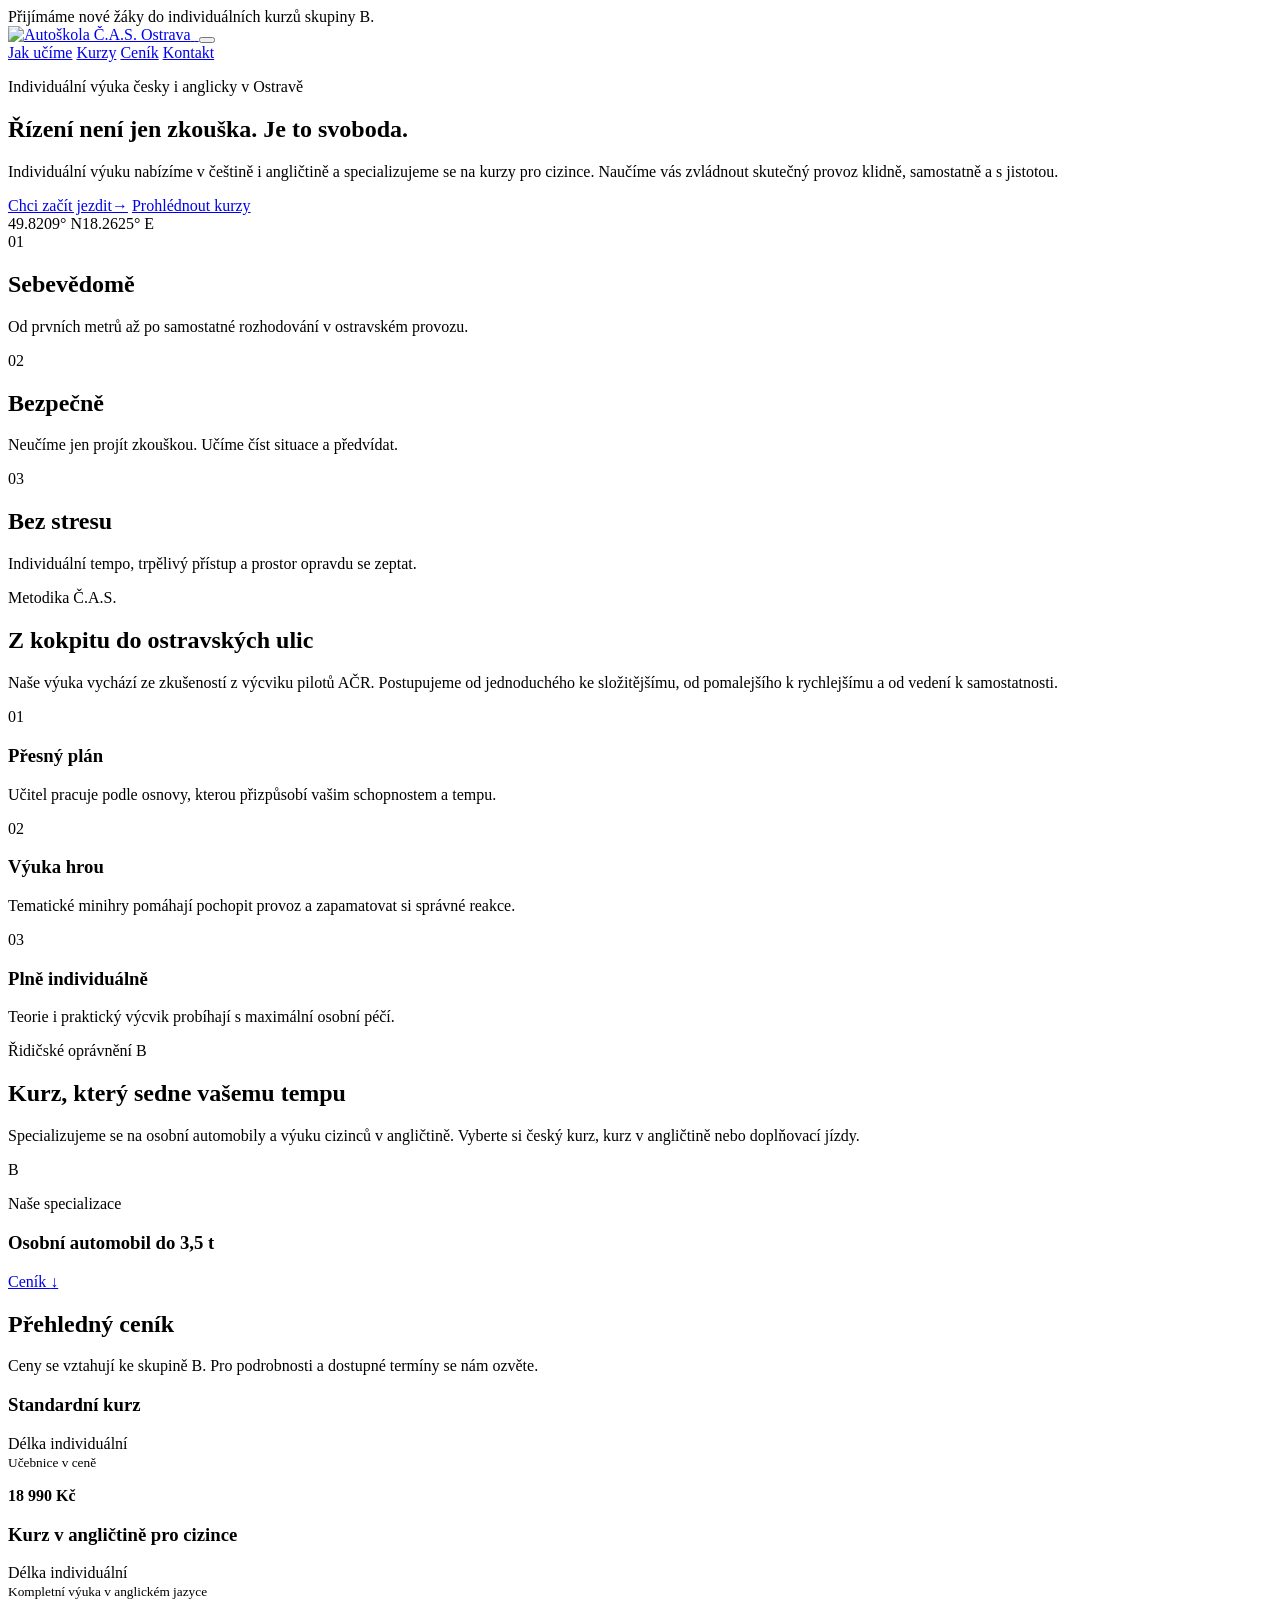
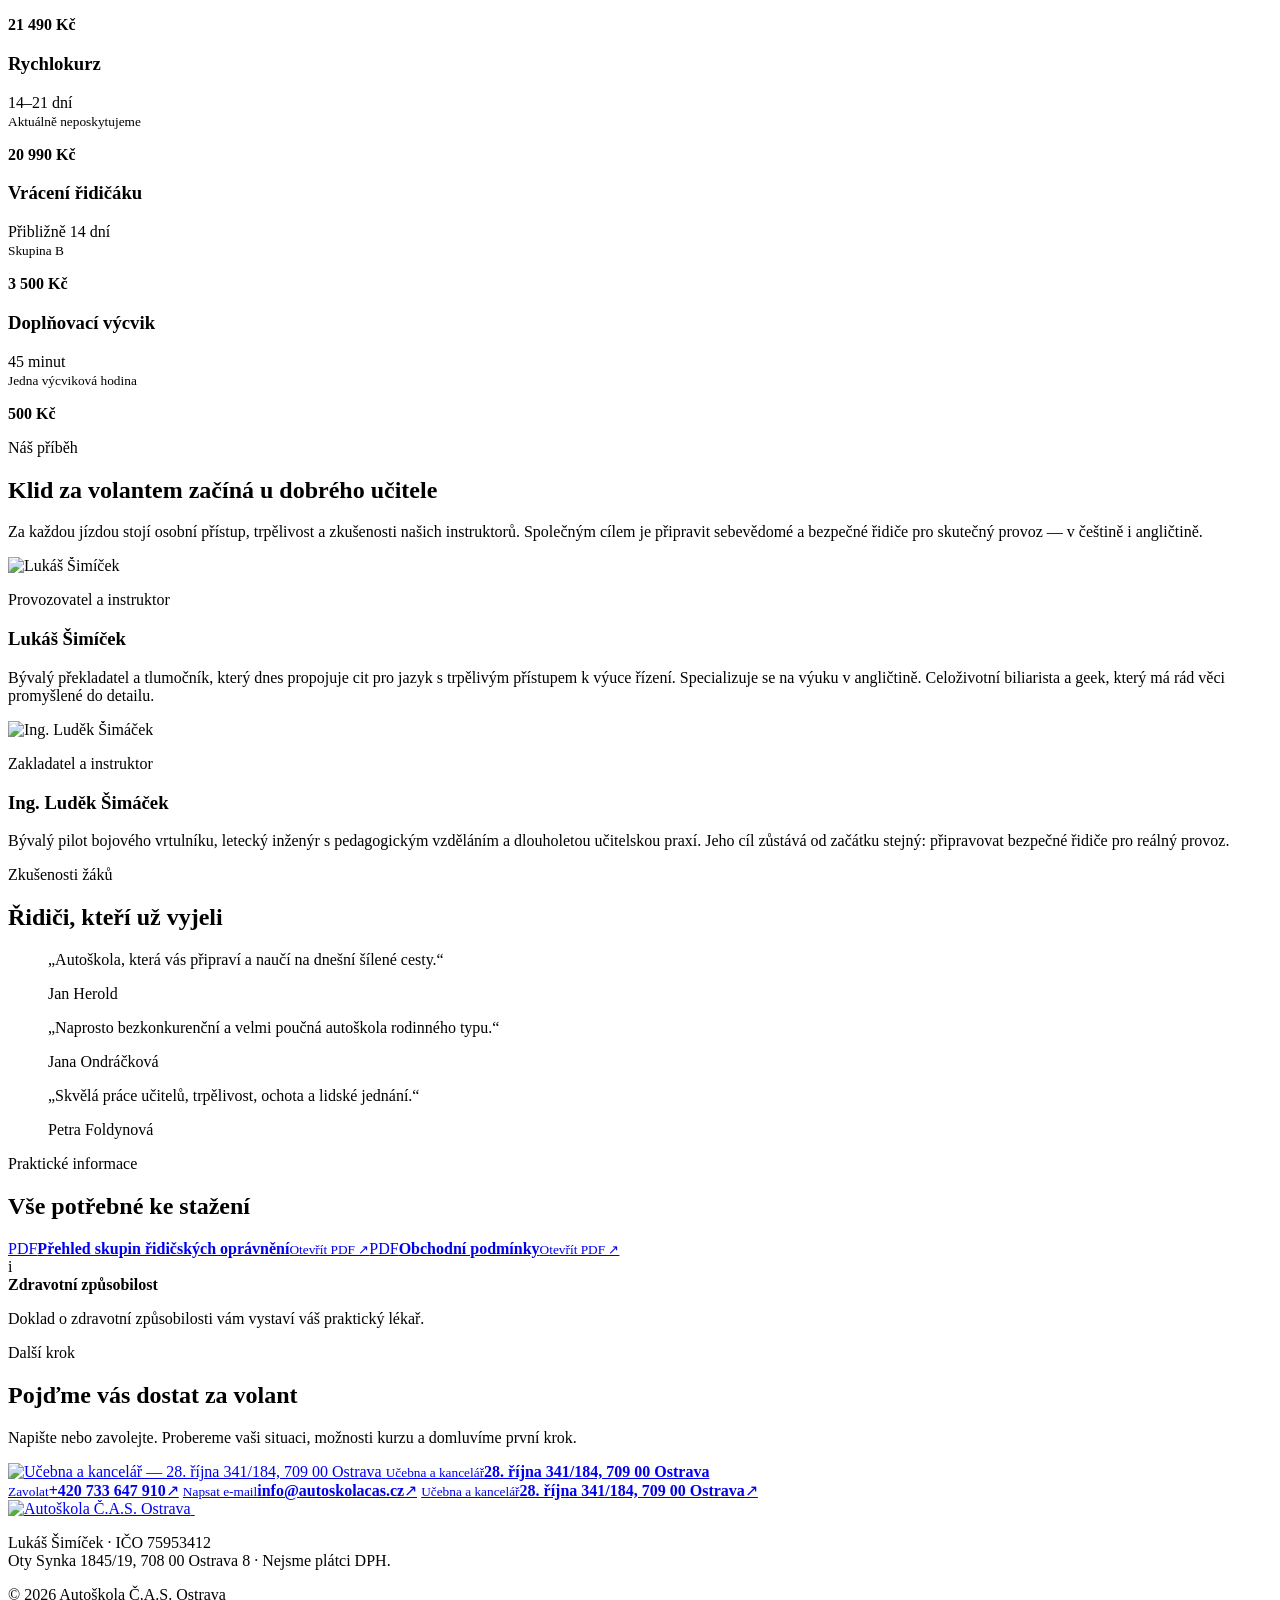
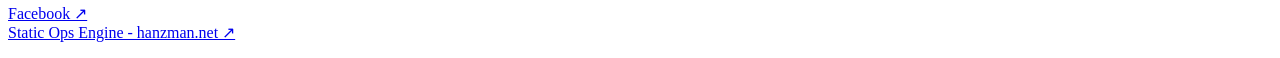
==== index.html @ 42d85a4b "Publish preview from 5a7bb87" ====
<!DOCTYPE html><html lang="cs"> <head><meta charset="UTF-8"><meta name="viewport" content="width=device-width"><meta name="theme-color" content="#101b2d"><meta name="description" content="Autoškola Č.A.S. v Ostravě nabízí individuální kurzy skupiny B v češtině i angličtině a specializuje se na výuku cizinců."><link rel="canonical" href="https://www.autoskolacas.cz/"><link rel="alternate" hreflang="cs" href="https://www.autoskolacas.cz/"><link rel="alternate" hreflang="en" href="https://www.autoskolacas.cz/en/"><link rel="alternate" hreflang="x-default" href="https://www.autoskolacas.cz/"><link rel="icon" href="/autoskolacas-preview/images/autoskola-cas-logo-puvodni.png"><meta property="og:type" content="website"><meta property="og:title" content="Autoškola Ostrava | Kurzy česky i anglicky | Č.A.S."><meta property="og:description" content="Autoškola Č.A.S. v Ostravě nabízí individuální kurzy skupiny B v češtině i angličtině a specializuje se na výuku cizinců."><meta property="og:url" content="https://www.autoskolacas.cz/"><meta property="og:image" content="https://www.autoskolacas.cz/images/autoskola-cas-vyuka-rizeni-ostrava.jpg"><meta property="og:locale" content="cs_CZ"><meta name="twitter:card" content="summary_large_image"><script type="application/ld+json">{"@context":"https://schema.org","@type":"DrivingSchool","name":"Autoškola Č.A.S.","url":"https://www.autoskolacas.cz/","telephone":"+420 733 647 910","email":"info@autoskolacas.cz","address":{"@type":"PostalAddress","streetAddress":"28. října 341/184","postalCode":"709 00","addressLocality":"Ostrava","addressCountry":"CZ"},"areaServed":"Ostrava","availableLanguage":["Czech","English"],"description":"Autoškola Č.A.S. v Ostravě nabízí individuální kurzy skupiny B v češtině i angličtině a specializuje se na výuku cizinců."}</script><title>Autoškola Ostrava | Kurzy česky i anglicky | Č.A.S.</title><link rel="stylesheet" href="/autoskolacas-preview/_astro/index.oyzXHUxp.css"></head> <body> <div class="announcement"><span class="pulse"></span>Přijímáme nové žáky do individuálních kurzů skupiny B.</div><header class="site-header"> <a class="brand" href="/autoskolacas-preview/" aria-label="Autoškola Č.A.S. Ostrava"> <span class="brand-art"> <img class="logo-white" src="/autoskolacas-preview/images/autoskola-cas-logo.png" alt="Autoškola Č.A.S. Ostrava"> <img class="logo-color" src="/autoskolacas-preview/images/autoskola-cas-logo.png" alt="" aria-hidden="true"> </span> </a> <button class="menu-toggle" data-menu-toggle aria-expanded="false" aria-label="Menu"><span></span><span></span></button> <nav data-nav> <a href="#metodika">Jak učíme</a> <a href="#kurzy">Kurzy</a> <a href="#cenik">Ceník</a> <a href="#kontakt">Kontakt</a> <a class="lang-switch" href="/autoskolacas-preview/en/" lang="en" aria-label="Switch to English" title="Switch to English"> <img src="/autoskolacas-preview/images/jazyk-anglictina.png" alt="" aria-hidden="true"> </a> </nav> </header> <main> <section class="hero" id="uvod" style="--hero-image: url('/autoskolacas-preview/images/autoskola-cas-vyuka-rizeni-ostrava.jpg')"> <div class="hero-photo" role="img" aria-label="Pohled z místa řidiče"></div> <div class="hero-grid"> <div class="hero-copy"> <p class="eyebrow">Individuální výuka česky i anglicky v Ostravě</p> <h1>Řízení není jen zkouška. Je to svoboda.</h1> <p class="hero-lead">Individuální výuku nabízíme v češtině i angličtině a specializujeme se na kurzy pro cizince. Naučíme vás zvládnout skutečný provoz klidně, samostatně a s jistotou.</p> <div class="button-row"> <a class="button button-primary" href="#kontakt">Chci začít jezdit<span>→</span></a> <a class="button button-ghost" href="#kurzy">Prohlédnout kurzy</a> </div> </div> <div class="hero-side" aria-hidden="true"><span>49.8209° N</span><span>18.2625° E</span></div> </div> </section> <section class="promise section-shell" aria-label="O nás"> <article class="promise-card"> <span class="card-number">01</span> <h2>Sebevědomě</h2> <p>Od prvních metrů až po samostatné rozhodování v ostravském provozu.</p> </article><article class="promise-card"> <span class="card-number">02</span> <h2>Bezpečně</h2> <p>Neučíme jen projít zkouškou. Učíme číst situace a předvídat.</p> </article><article class="promise-card"> <span class="card-number">03</span> <h2>Bez stresu</h2> <p>Individuální tempo, trpělivý přístup a prostor opravdu se zeptat.</p> </article> </section> <section class="method dark-section" id="metodika"> <div class="section-shell split"> <div class="section-intro"> <p class="eyebrow red">Metodika Č.A.S.</p> <h2>Z kokpitu do ostravských ulic</h2> <p>Naše výuka vychází ze zkušeností z výcviku pilotů AČR. Postupujeme od jednoduchého ke složitějšímu, od pomalejšího k rychlejšímu a od vedení k samostatnosti.</p> </div> <div class="method-list"> <article><span>01</span><div><h3>Přesný plán</h3><p>Učitel pracuje podle osnovy, kterou přizpůsobí vašim schopnostem a tempu.</p></div></article><article><span>02</span><div><h3>Výuka hrou</h3><p>Tematické minihry pomáhají pochopit provoz a zapamatovat si správné reakce.</p></div></article><article><span>03</span><div><h3>Plně individuálně</h3><p>Teorie i praktický výcvik probíhají s maximální osobní péčí.</p></div></article> </div> </div> </section> <section class="courses section-shell" id="kurzy"> <div class="section-heading"> <p class="eyebrow red">Řidičské oprávnění B</p> <h2>Kurz, který sedne vašemu tempu</h2> <p>Specializujeme se na osobní automobily a výuku cizinců v angličtině. Vyberte si český kurz, kurz v angličtině nebo doplňovací jízdy.</p> </div> <div class="course-feature"> <div> <span class="licence-mark">B</span> <div><p class="micro">Naše specializace</p><h3>Osobní automobil do 3,5 t</h3></div> </div> <a href="#cenik">Ceník <span>↓</span></a> </div> </section> <section class="pricing" id="cenik"> <div class="section-shell"> <div class="pricing-head"><h2>Přehledný ceník</h2><p>Ceny se vztahují ke skupině B. Pro podrobnosti a dostupné termíny se nám ozvěte.</p></div> <div class="price-list"> <article class="price-row featured"> <div><span class="status-dot"></span><h3>Standardní kurz</h3></div> <p>Délka individuální<br><small>Učebnice v ceně</small></p> <strong>18 990 Kč</strong> </article><article class="price-row"> <div><span class="status-dot"></span><h3>Kurz v angličtině pro cizince</h3></div> <p>Délka individuální<br><small>Kompletní výuka v anglickém jazyce</small></p> <strong>21 490 Kč</strong> </article><article class="price-row unavailable"> <div><span class="status-dot"></span><h3>Rychlokurz</h3></div> <p>14–21 dní<br><small>Aktuálně neposkytujeme</small></p> <strong>20 990 Kč</strong> </article><article class="price-row"> <div><span class="status-dot"></span><h3>Vrácení řidičáku</h3></div> <p>Přibližně 14 dní<br><small>Skupina B</small></p> <strong>3 500 Kč</strong> </article><article class="price-row"> <div><span class="status-dot"></span><h3>Doplňovací výcvik</h3></div> <p>45 minut<br><small>Jedna výcviková hodina</small></p> <strong>500 Kč</strong> </article> </div> </div> </section> <section class="story dark-section"> <div class="section-shell story-intro"> <p class="eyebrow red">Náš příběh</p><h2>Klid za volantem začíná u dobrého učitele</h2><p>Za každou jízdou stojí osobní přístup, trpělivost a zkušenosti našich instruktorů. Společným cílem je připravit sebevědomé a bezpečné řidiče pro skutečný provoz — v češtině i angličtině.</p> </div> <div class="section-shell team-grid"> <article class="team-card"> <div class="team-photo"><img src="/autoskolacas-preview/images/portret-instruktora-upraveny.png" alt="Lukáš Šimíček" loading="lazy"></div> <div><p class="micro">Provozovatel a instruktor</p><h3>Lukáš Šimíček</h3><p>Bývalý překladatel a tlumočník, který dnes propojuje cit pro jazyk s trpělivým přístupem k výuce řízení. Specializuje se na výuku v angličtině. Celoživotní biliarista a geek, který má rád věci promyšlené do detailu.</p></div> </article><article class="team-card"> <div class="team-photo"><img src="/autoskolacas-preview/images/ludek-simacek-instruktor-autoskoly.jpg" alt="Ing. Luděk Šimáček" loading="lazy"></div> <div><p class="micro">Zakladatel a instruktor</p><h3>Ing. Luděk Šimáček</h3><p>Bývalý pilot bojového vrtulníku, letecký inženýr s pedagogickým vzděláním a dlouholetou učitelskou praxí. Jeho cíl zůstává od začátku stejný: připravovat bezpečné řidiče pro reálný provoz.</p></div> </article> </div> </section> <section class="reviews section-shell" data-carousel> <div class="reviews-header"> <div class="section-heading"><p class="eyebrow red">Zkušenosti žáků</p><h2>Řidiči, kteří už vyjeli</h2></div> <div class="carousel-controls" data-carousel-controls> <button type="button" data-carousel-previous aria-label="Předchozí reference">←</button> <button type="button" data-carousel-next aria-label="Další reference">→</button> </div> </div> <div class="review-grid" data-carousel-track> <blockquote><p>„Autoškola, která vás připraví a naučí na dnešní šílené cesty.“</p><footer><span></span>Jan Herold</footer></blockquote><blockquote><p>„Naprosto bezkonkurenční a velmi poučná autoškola rodinného typu.“</p><footer><span></span>Jana Ondráčková</footer></blockquote><blockquote><p>„Skvělá práce učitelů, trpělivost, ochota a lidské jednání.“</p><footer><span></span>Petra Foldynová</footer></blockquote> </div> </section> <section class="downloads section-shell" id="ke-stazeni"> <div><p class="eyebrow red">Praktické informace</p><h2>Vše potřebné ke stažení</h2></div> <div class="download-list"> <a href="/autoskolacas-preview/downloads/prehled-skupin-ridicskych-opravneni.pdf" target="_blank"><span class="pdf">PDF</span><strong>Přehled skupin řidičských oprávnění</strong><small>Otevřít PDF ↗</small></a><a href="/autoskolacas-preview/downloads/obchodni-podminky.pdf" target="_blank"><span class="pdf">PDF</span><strong>Obchodní podmínky</strong><small>Otevřít PDF ↗</small></a> <div class="download-info"><span class="info-mark">i</span><div><strong>Zdravotní způsobilost</strong><p>Doklad o zdravotní způsobilosti vám vystaví váš praktický lékař.</p></div></div> </div> </section> <section class="contact dark-section" id="kontakt"> <div class="section-shell contact-grid"> <div class="contact-intro"> <p class="eyebrow red">Další krok</p><h2>Pojďme vás dostat za volant</h2><p>Napište nebo zavolejte. Probereme vaši situaci, možnosti kurzu a domluvíme první krok.</p> <a class="location-photo" href="https://www.google.com/maps/search/?api=1&query=28.%20%C5%99%C3%ADjna%20341%2F184%2C%20Ostrava" target="_blank"> <img src="/autoskolacas-preview/images/autoskola-cas-ucebna-ostrava.png" alt="Učebna a kancelář — 28. října 341/184, 709 00 Ostrava" loading="lazy"> <span><small>Učebna a kancelář</small><strong>28. října 341/184, 709 00 Ostrava</strong></span> </a> </div> <div class="contact-actions"> <a href="tel:+420733647910"><small>Zavolat</small><strong>+420 733 647 910</strong><span>↗</span></a> <a href="mailto:info@autoskolacas.cz"><small>Napsat e-mail</small><strong>info@autoskolacas.cz</strong><span>↗</span></a> <a href="https://www.google.com/maps/search/?api=1&query=28.%20%C5%99%C3%ADjna%20341%2F184%2C%20Ostrava" target="_blank"><small>Učebna a kancelář</small><strong>28. října 341/184, 709 00 Ostrava</strong><span>↗</span></a> </div> </div> </section> </main> <footer class="footer"> <div class="section-shell footer-grid"> <a class="brand brand-footer" href="/autoskolacas-preview/"> <span class="brand-art"> <img class="logo-white" src="/autoskolacas-preview/images/autoskola-cas-logo.png" alt="Autoškola Č.A.S. Ostrava"> <img class="logo-color" src="/autoskolacas-preview/images/autoskola-cas-logo.png" alt="" aria-hidden="true"> </span> </a> <p>Lukáš Šimíček · IČO 75953412<br>Oty Synka 1845/19, 708 00 Ostrava 8 · Nejsme plátci DPH.</p> <p class="copyright">© 2026 Autoškola Č.A.S. Ostrava<br><a href="https://www.facebook.com/autoskolacas.cz/">Facebook ↗</a><br><a class="system-credit" href="https://hanzman.net" target="_blank" rel="author">Static Ops Engine - hanzman.net ↗</a></p> </div> </footer>  <script type="module">const s=document.querySelector("[data-menu-toggle]"),c=document.querySelector("[data-nav]"),g=document.querySelector(".site-header"),d=()=>g?.classList.toggle("is-compact",window.scrollY>40);d();window.addEventListener("scroll",d,{passive:!0});s?.addEventListener("click",()=>{const t=c?.classList.toggle("is-open")??!1;s.setAttribute("aria-expanded",String(t))});c?.querySelectorAll("a").forEach(t=>t.addEventListener("click",()=>{c.classList.remove("is-open"),s?.setAttribute("aria-expanded","false")}));document.querySelectorAll("[data-carousel]").forEach(t=>{const e=t.querySelector("[data-carousel-track]"),u=t.querySelector("[data-carousel-controls]"),l=t.querySelector("[data-carousel-previous]"),n=t.querySelector("[data-carousel-next]"),r=()=>{if(!e)return;const o=e.scrollWidth>e.clientWidth+1;u?.toggleAttribute("hidden",!o),l?.toggleAttribute("disabled",e.scrollLeft<=1),n?.toggleAttribute("disabled",e.scrollLeft+e.clientWidth>=e.scrollWidth-1)},a=o=>{const i=e?.firstElementChild;!e||!i||e.scrollBy({left:o*(i.getBoundingClientRect().width+18),behavior:"smooth"})};l?.addEventListener("click",()=>a(-1)),n?.addEventListener("click",()=>a(1)),e?.addEventListener("scroll",r,{passive:!0}),window.addEventListener("resize",r,{passive:!0}),r()});</script> </body> </html>
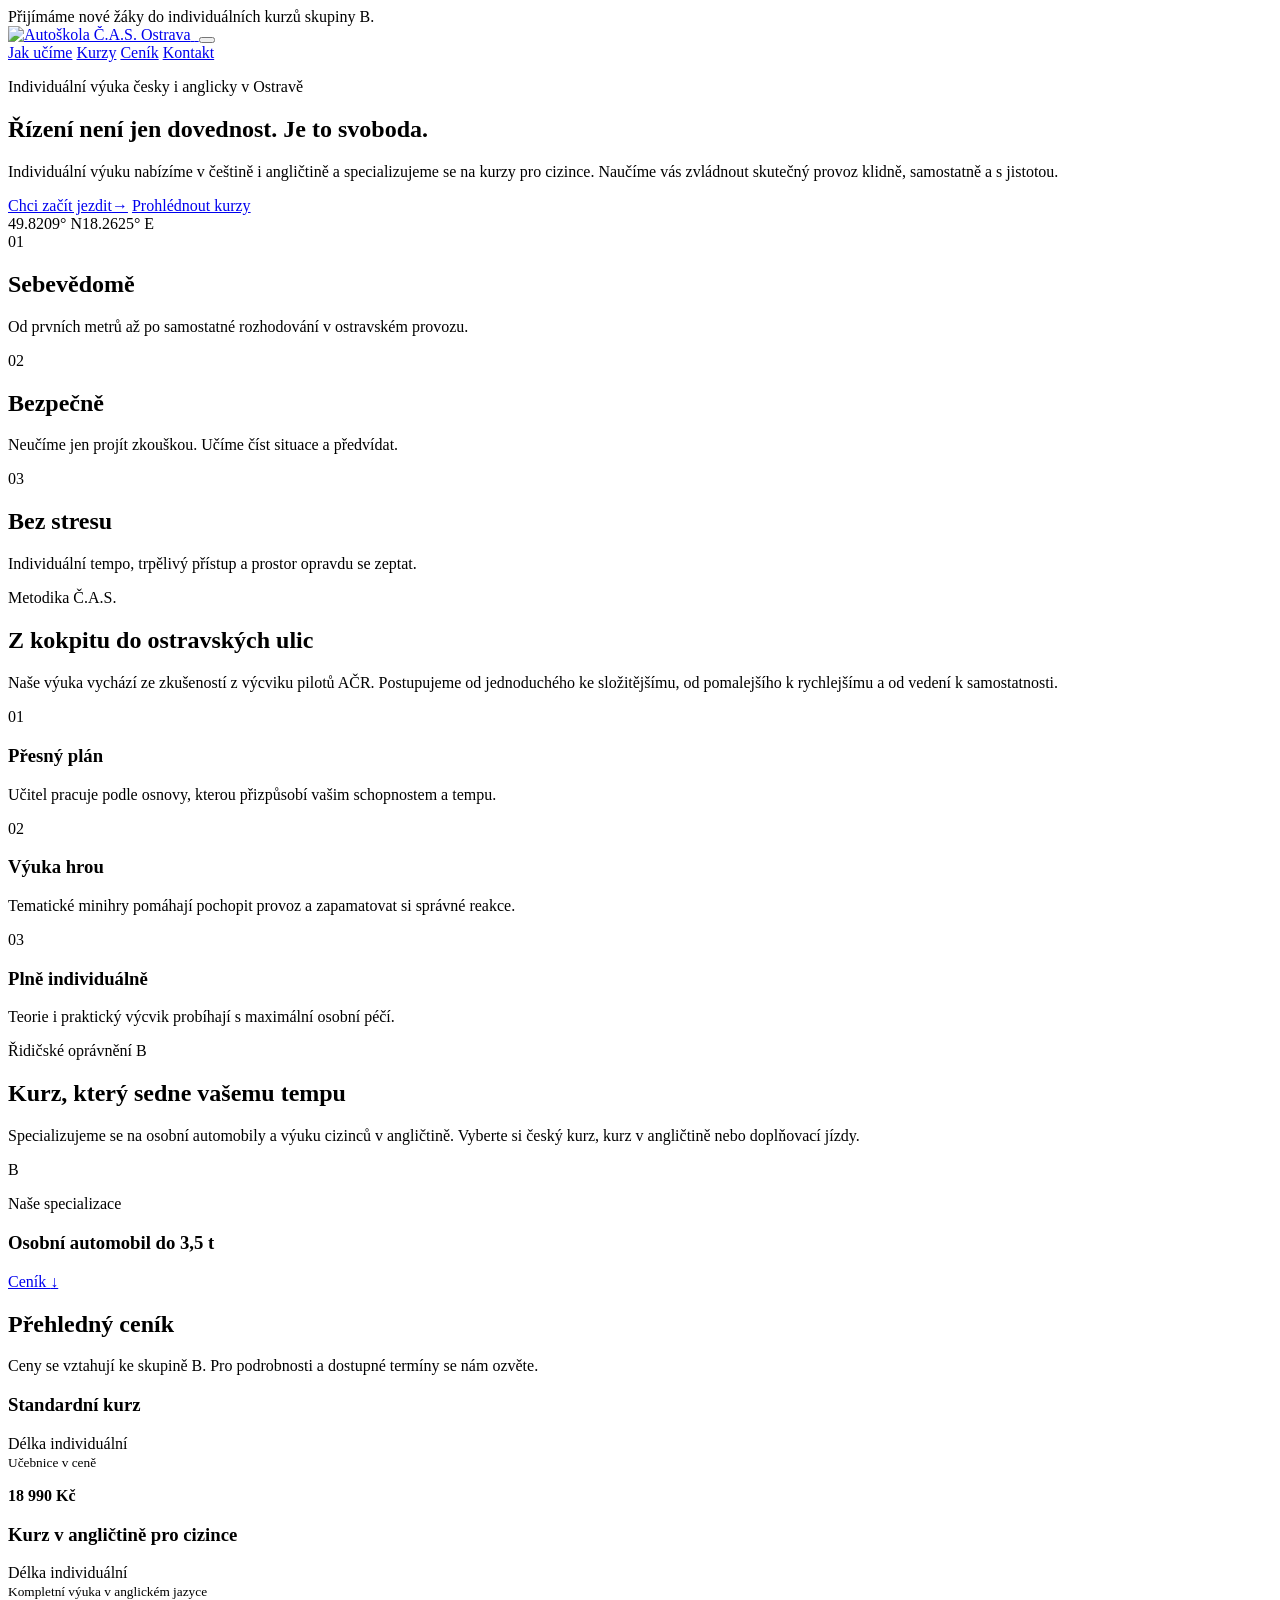
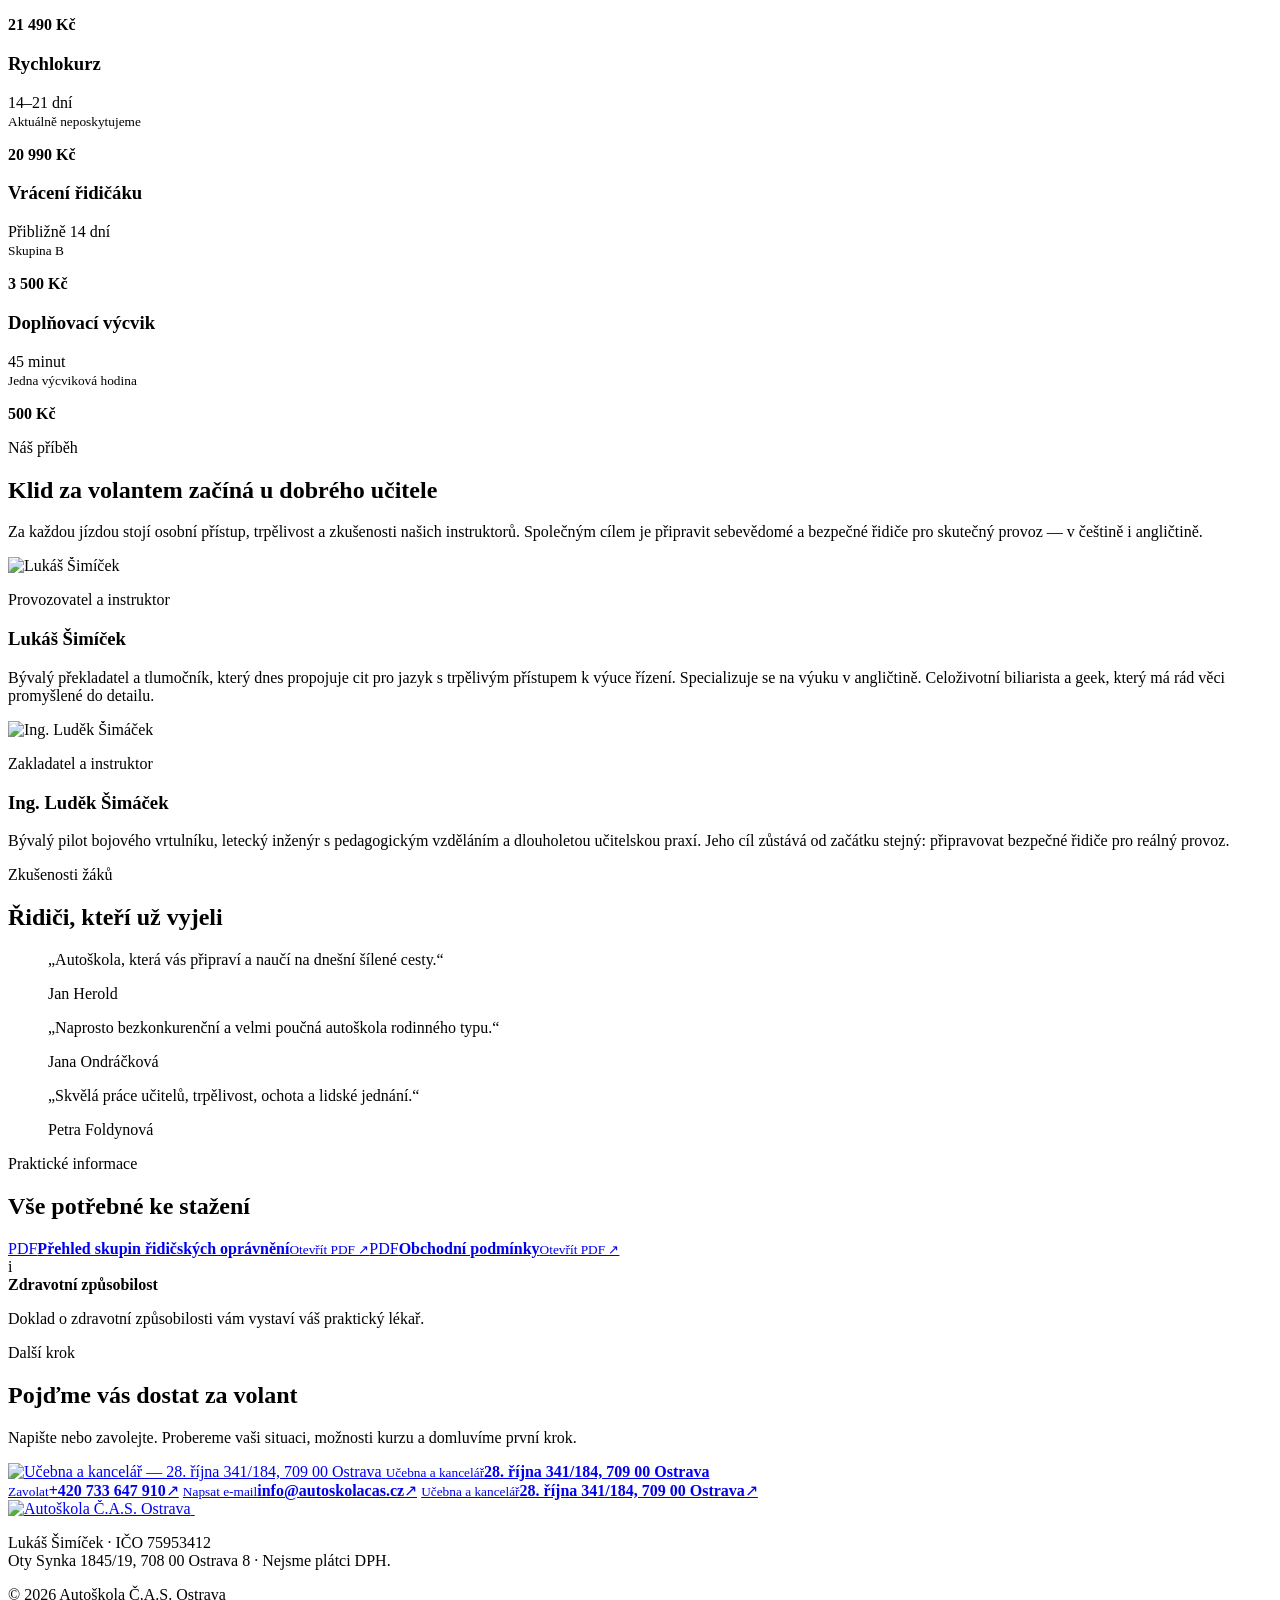
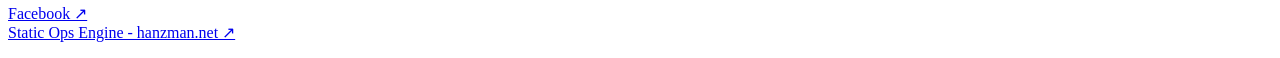
==== commit 16b807a1: "Publish preview from 783e7dc" ====
--- a/index.html
+++ b/index.html
@@ -1 +1 @@
-<!DOCTYPE html><html lang="cs"> <head><meta charset="UTF-8"><meta name="viewport" content="width=device-width"><meta name="theme-color" content="#101b2d"><meta name="description" content="Autoškola Č.A.S. v Ostravě nabízí individuální kurzy skupiny B v češtině i angličtině a specializuje se na výuku cizinců."><link rel="canonical" href="https://www.autoskolacas.cz/"><link rel="alternate" hreflang="cs" href="https://www.autoskolacas.cz/"><link rel="alternate" hreflang="en" href="https://www.autoskolacas.cz/en/"><link rel="alternate" hreflang="x-default" href="https://www.autoskolacas.cz/"><link rel="icon" href="/autoskolacas-preview/images/autoskola-cas-logo-puvodni.png"><meta property="og:type" content="website"><meta property="og:title" content="Autoškola Ostrava | Kurzy česky i anglicky | Č.A.S."><meta property="og:description" content="Autoškola Č.A.S. v Ostravě nabízí individuální kurzy skupiny B v češtině i angličtině a specializuje se na výuku cizinců."><meta property="og:url" content="https://www.autoskolacas.cz/"><meta property="og:image" content="https://www.autoskolacas.cz/images/autoskola-cas-vyuka-rizeni-ostrava.jpg"><meta property="og:locale" content="cs_CZ"><meta name="twitter:card" content="summary_large_image"><script type="application/ld+json">{"@context":"https://schema.org","@type":"DrivingSchool","name":"Autoškola Č.A.S.","url":"https://www.autoskolacas.cz/","telephone":"+420 733 647 910","email":"info@autoskolacas.cz","address":{"@type":"PostalAddress","streetAddress":"28. října 341/184","postalCode":"709 00","addressLocality":"Ostrava","addressCountry":"CZ"},"areaServed":"Ostrava","availableLanguage":["Czech","English"],"description":"Autoškola Č.A.S. v Ostravě nabízí individuální kurzy skupiny B v češtině i angličtině a specializuje se na výuku cizinců."}</script><title>Autoškola Ostrava | Kurzy česky i anglicky | Č.A.S.</title><link rel="stylesheet" href="/autoskolacas-preview/_astro/index.oyzXHUxp.css"></head> <body> <div class="announcement"><span class="pulse"></span>Přijímáme nové žáky do individuálních kurzů skupiny B.</div><header class="site-header"> <a class="brand" href="/autoskolacas-preview/" aria-label="Autoškola Č.A.S. Ostrava"> <span class="brand-art"> <img class="logo-white" src="/autoskolacas-preview/images/autoskola-cas-logo.png" alt="Autoškola Č.A.S. Ostrava"> <img class="logo-color" src="/autoskolacas-preview/images/autoskola-cas-logo.png" alt="" aria-hidden="true"> </span> </a> <button class="menu-toggle" data-menu-toggle aria-expanded="false" aria-label="Menu"><span></span><span></span></button> <nav data-nav> <a href="#metodika">Jak učíme</a> <a href="#kurzy">Kurzy</a> <a href="#cenik">Ceník</a> <a href="#kontakt">Kontakt</a> <a class="lang-switch" href="/autoskolacas-preview/en/" lang="en" aria-label="Switch to English" title="Switch to English"> <img src="/autoskolacas-preview/images/jazyk-anglictina.png" alt="" aria-hidden="true"> </a> </nav> </header> <main> <section class="hero" id="uvod" style="--hero-image: url('/autoskolacas-preview/images/autoskola-cas-vyuka-rizeni-ostrava.jpg')"> <div class="hero-photo" role="img" aria-label="Pohled z místa řidiče"></div> <div class="hero-grid"> <div class="hero-copy"> <p class="eyebrow">Individuální výuka česky i anglicky v Ostravě</p> <h1>Řízení není jen zkouška. Je to svoboda.</h1> <p class="hero-lead">Individuální výuku nabízíme v češtině i angličtině a specializujeme se na kurzy pro cizince. Naučíme vás zvládnout skutečný provoz klidně, samostatně a s jistotou.</p> <div class="button-row"> <a class="button button-primary" href="#kontakt">Chci začít jezdit<span>→</span></a> <a class="button button-ghost" href="#kurzy">Prohlédnout kurzy</a> </div> </div> <div class="hero-side" aria-hidden="true"><span>49.8209° N</span><span>18.2625° E</span></div> </div> </section> <section class="promise section-shell" aria-label="O nás"> <article class="promise-card"> <span class="card-number">01</span> <h2>Sebevědomě</h2> <p>Od prvních metrů až po samostatné rozhodování v ostravském provozu.</p> </article><article class="promise-card"> <span class="card-number">02</span> <h2>Bezpečně</h2> <p>Neučíme jen projít zkouškou. Učíme číst situace a předvídat.</p> </article><article class="promise-card"> <span class="card-number">03</span> <h2>Bez stresu</h2> <p>Individuální tempo, trpělivý přístup a prostor opravdu se zeptat.</p> </article> </section> <section class="method dark-section" id="metodika"> <div class="section-shell split"> <div class="section-intro"> <p class="eyebrow red">Metodika Č.A.S.</p> <h2>Z kokpitu do ostravských ulic</h2> <p>Naše výuka vychází ze zkušeností z výcviku pilotů AČR. Postupujeme od jednoduchého ke složitějšímu, od pomalejšího k rychlejšímu a od vedení k samostatnosti.</p> </div> <div class="method-list"> <article><span>01</span><div><h3>Přesný plán</h3><p>Učitel pracuje podle osnovy, kterou přizpůsobí vašim schopnostem a tempu.</p></div></article><article><span>02</span><div><h3>Výuka hrou</h3><p>Tematické minihry pomáhají pochopit provoz a zapamatovat si správné reakce.</p></div></article><article><span>03</span><div><h3>Plně individuálně</h3><p>Teorie i praktický výcvik probíhají s maximální osobní péčí.</p></div></article> </div> </div> </section> <section class="courses section-shell" id="kurzy"> <div class="section-heading"> <p class="eyebrow red">Řidičské oprávnění B</p> <h2>Kurz, který sedne vašemu tempu</h2> <p>Specializujeme se na osobní automobily a výuku cizinců v angličtině. Vyberte si český kurz, kurz v angličtině nebo doplňovací jízdy.</p> </div> <div class="course-feature"> <div> <span class="licence-mark">B</span> <div><p class="micro">Naše specializace</p><h3>Osobní automobil do 3,5 t</h3></div> </div> <a href="#cenik">Ceník <span>↓</span></a> </div> </section> <section class="pricing" id="cenik"> <div class="section-shell"> <div class="pricing-head"><h2>Přehledný ceník</h2><p>Ceny se vztahují ke skupině B. Pro podrobnosti a dostupné termíny se nám ozvěte.</p></div> <div class="price-list"> <article class="price-row featured"> <div><span class="status-dot"></span><h3>Standardní kurz</h3></div> <p>Délka individuální<br><small>Učebnice v ceně</small></p> <strong>18 990 Kč</strong> </article><article class="price-row"> <div><span class="status-dot"></span><h3>Kurz v angličtině pro cizince</h3></div> <p>Délka individuální<br><small>Kompletní výuka v anglickém jazyce</small></p> <strong>21 490 Kč</strong> </article><article class="price-row unavailable"> <div><span class="status-dot"></span><h3>Rychlokurz</h3></div> <p>14–21 dní<br><small>Aktuálně neposkytujeme</small></p> <strong>20 990 Kč</strong> </article><article class="price-row"> <div><span class="status-dot"></span><h3>Vrácení řidičáku</h3></div> <p>Přibližně 14 dní<br><small>Skupina B</small></p> <strong>3 500 Kč</strong> </article><article class="price-row"> <div><span class="status-dot"></span><h3>Doplňovací výcvik</h3></div> <p>45 minut<br><small>Jedna výcviková hodina</small></p> <strong>500 Kč</strong> </article> </div> </div> </section> <section class="story dark-section"> <div class="section-shell story-intro"> <p class="eyebrow red">Náš příběh</p><h2>Klid za volantem začíná u dobrého učitele</h2><p>Za každou jízdou stojí osobní přístup, trpělivost a zkušenosti našich instruktorů. Společným cílem je připravit sebevědomé a bezpečné řidiče pro skutečný provoz — v češtině i angličtině.</p> </div> <div class="section-shell team-grid"> <article class="team-card"> <div class="team-photo"><img src="/autoskolacas-preview/images/portret-instruktora-upraveny.png" alt="Lukáš Šimíček" loading="lazy"></div> <div><p class="micro">Provozovatel a instruktor</p><h3>Lukáš Šimíček</h3><p>Bývalý překladatel a tlumočník, který dnes propojuje cit pro jazyk s trpělivým přístupem k výuce řízení. Specializuje se na výuku v angličtině. Celoživotní biliarista a geek, který má rád věci promyšlené do detailu.</p></div> </article><article class="team-card"> <div class="team-photo"><img src="/autoskolacas-preview/images/ludek-simacek-instruktor-autoskoly.jpg" alt="Ing. Luděk Šimáček" loading="lazy"></div> <div><p class="micro">Zakladatel a instruktor</p><h3>Ing. Luděk Šimáček</h3><p>Bývalý pilot bojového vrtulníku, letecký inženýr s pedagogickým vzděláním a dlouholetou učitelskou praxí. Jeho cíl zůstává od začátku stejný: připravovat bezpečné řidiče pro reálný provoz.</p></div> </article> </div> </section> <section class="reviews section-shell" data-carousel> <div class="reviews-header"> <div class="section-heading"><p class="eyebrow red">Zkušenosti žáků</p><h2>Řidiči, kteří už vyjeli</h2></div> <div class="carousel-controls" data-carousel-controls> <button type="button" data-carousel-previous aria-label="Předchozí reference">←</button> <button type="button" data-carousel-next aria-label="Další reference">→</button> </div> </div> <div class="review-grid" data-carousel-track> <blockquote><p>„Autoškola, která vás připraví a naučí na dnešní šílené cesty.“</p><footer><span></span>Jan Herold</footer></blockquote><blockquote><p>„Naprosto bezkonkurenční a velmi poučná autoškola rodinného typu.“</p><footer><span></span>Jana Ondráčková</footer></blockquote><blockquote><p>„Skvělá práce učitelů, trpělivost, ochota a lidské jednání.“</p><footer><span></span>Petra Foldynová</footer></blockquote> </div> </section> <section class="downloads section-shell" id="ke-stazeni"> <div><p class="eyebrow red">Praktické informace</p><h2>Vše potřebné ke stažení</h2></div> <div class="download-list"> <a href="/autoskolacas-preview/downloads/prehled-skupin-ridicskych-opravneni.pdf" target="_blank"><span class="pdf">PDF</span><strong>Přehled skupin řidičských oprávnění</strong><small>Otevřít PDF ↗</small></a><a href="/autoskolacas-preview/downloads/obchodni-podminky.pdf" target="_blank"><span class="pdf">PDF</span><strong>Obchodní podmínky</strong><small>Otevřít PDF ↗</small></a> <div class="download-info"><span class="info-mark">i</span><div><strong>Zdravotní způsobilost</strong><p>Doklad o zdravotní způsobilosti vám vystaví váš praktický lékař.</p></div></div> </div> </section> <section class="contact dark-section" id="kontakt"> <div class="section-shell contact-grid"> <div class="contact-intro"> <p class="eyebrow red">Další krok</p><h2>Pojďme vás dostat za volant</h2><p>Napište nebo zavolejte. Probereme vaši situaci, možnosti kurzu a domluvíme první krok.</p> <a class="location-photo" href="https://www.google.com/maps/search/?api=1&query=28.%20%C5%99%C3%ADjna%20341%2F184%2C%20Ostrava" target="_blank"> <img src="/autoskolacas-preview/images/autoskola-cas-ucebna-ostrava.png" alt="Učebna a kancelář — 28. října 341/184, 709 00 Ostrava" loading="lazy"> <span><small>Učebna a kancelář</small><strong>28. října 341/184, 709 00 Ostrava</strong></span> </a> </div> <div class="contact-actions"> <a href="tel:+420733647910"><small>Zavolat</small><strong>+420 733 647 910</strong><span>↗</span></a> <a href="mailto:info@autoskolacas.cz"><small>Napsat e-mail</small><strong>info@autoskolacas.cz</strong><span>↗</span></a> <a href="https://www.google.com/maps/search/?api=1&query=28.%20%C5%99%C3%ADjna%20341%2F184%2C%20Ostrava" target="_blank"><small>Učebna a kancelář</small><strong>28. října 341/184, 709 00 Ostrava</strong><span>↗</span></a> </div> </div> </section> </main> <footer class="footer"> <div class="section-shell footer-grid"> <a class="brand brand-footer" href="/autoskolacas-preview/"> <span class="brand-art"> <img class="logo-white" src="/autoskolacas-preview/images/autoskola-cas-logo.png" alt="Autoškola Č.A.S. Ostrava"> <img class="logo-color" src="/autoskolacas-preview/images/autoskola-cas-logo.png" alt="" aria-hidden="true"> </span> </a> <p>Lukáš Šimíček · IČO 75953412<br>Oty Synka 1845/19, 708 00 Ostrava 8 · Nejsme plátci DPH.</p> <p class="copyright">© 2026 Autoškola Č.A.S. Ostrava<br><a href="https://www.facebook.com/autoskolacas.cz/">Facebook ↗</a><br><a class="system-credit" href="https://hanzman.net" target="_blank" rel="author">Static Ops Engine - hanzman.net ↗</a></p> </div> </footer>  <script type="module">const s=document.querySelector("[data-menu-toggle]"),c=document.querySelector("[data-nav]"),g=document.querySelector(".site-header"),d=()=>g?.classList.toggle("is-compact",window.scrollY>40);d();window.addEventListener("scroll",d,{passive:!0});s?.addEventListener("click",()=>{const t=c?.classList.toggle("is-open")??!1;s.setAttribute("aria-expanded",String(t))});c?.querySelectorAll("a").forEach(t=>t.addEventListener("click",()=>{c.classList.remove("is-open"),s?.setAttribute("aria-expanded","false")}));document.querySelectorAll("[data-carousel]").forEach(t=>{const e=t.querySelector("[data-carousel-track]"),u=t.querySelector("[data-carousel-controls]"),l=t.querySelector("[data-carousel-previous]"),n=t.querySelector("[data-carousel-next]"),r=()=>{if(!e)return;const o=e.scrollWidth>e.clientWidth+1;u?.toggleAttribute("hidden",!o),l?.toggleAttribute("disabled",e.scrollLeft<=1),n?.toggleAttribute("disabled",e.scrollLeft+e.clientWidth>=e.scrollWidth-1)},a=o=>{const i=e?.firstElementChild;!e||!i||e.scrollBy({left:o*(i.getBoundingClientRect().width+18),behavior:"smooth"})};l?.addEventListener("click",()=>a(-1)),n?.addEventListener("click",()=>a(1)),e?.addEventListener("scroll",r,{passive:!0}),window.addEventListener("resize",r,{passive:!0}),r()});</script> </body> </html>+<!DOCTYPE html><html lang="cs"> <head><meta charset="UTF-8"><meta name="viewport" content="width=device-width"><meta name="theme-color" content="#101b2d"><meta name="description" content="Autoškola Č.A.S. v Ostravě nabízí individuální kurzy skupiny B v češtině i angličtině a specializuje se na výuku cizinců."><link rel="canonical" href="https://www.autoskolacas.cz/"><link rel="alternate" hreflang="cs" href="https://www.autoskolacas.cz/"><link rel="alternate" hreflang="en" href="https://www.autoskolacas.cz/en/"><link rel="alternate" hreflang="x-default" href="https://www.autoskolacas.cz/"><link rel="icon" href="/autoskolacas-preview/images/autoskola-cas-logo-puvodni.png"><meta property="og:type" content="website"><meta property="og:title" content="Autoškola Ostrava | Kurzy česky i anglicky | Č.A.S."><meta property="og:description" content="Autoškola Č.A.S. v Ostravě nabízí individuální kurzy skupiny B v češtině i angličtině a specializuje se na výuku cizinců."><meta property="og:url" content="https://www.autoskolacas.cz/"><meta property="og:image" content="https://www.autoskolacas.cz/images/autoskola-cas-vyuka-rizeni-ostrava.jpg"><meta property="og:locale" content="cs_CZ"><meta name="twitter:card" content="summary_large_image"><script type="application/ld+json">{"@context":"https://schema.org","@type":"DrivingSchool","name":"Autoškola Č.A.S.","url":"https://www.autoskolacas.cz/","telephone":"+420 733 647 910","email":"info@autoskolacas.cz","address":{"@type":"PostalAddress","streetAddress":"28. října 341/184","postalCode":"709 00","addressLocality":"Ostrava","addressCountry":"CZ"},"areaServed":"Ostrava","availableLanguage":["Czech","English"],"description":"Autoškola Č.A.S. v Ostravě nabízí individuální kurzy skupiny B v češtině i angličtině a specializuje se na výuku cizinců."}</script><title>Autoškola Ostrava | Kurzy česky i anglicky | Č.A.S.</title><link rel="stylesheet" href="/autoskolacas-preview/_astro/index.BoC2Oayv.css"></head> <body> <div class="announcement"><span class="pulse"></span>Přijímáme nové žáky do individuálních kurzů skupiny B.</div><header class="site-header"> <a class="brand" href="/autoskolacas-preview/" aria-label="Autoškola Č.A.S. Ostrava"> <span class="brand-art"> <img class="logo-white" src="/autoskolacas-preview/images/autoskola-cas-logo.png" alt="Autoškola Č.A.S. Ostrava"> <img class="logo-color" src="/autoskolacas-preview/images/autoskola-cas-logo.png" alt="" aria-hidden="true"> </span> </a> <button class="menu-toggle" data-menu-toggle aria-expanded="false" aria-label="Menu"><span></span><span></span></button> <nav data-nav> <a href="#metodika">Jak učíme</a> <a href="#kurzy">Kurzy</a> <a href="#cenik">Ceník</a> <a href="#kontakt">Kontakt</a> <a class="lang-switch" href="/autoskolacas-preview/en/" lang="en" aria-label="Switch to English" title="Switch to English"> <img src="/autoskolacas-preview/images/jazyk-anglictina.png" alt="" aria-hidden="true"> </a> </nav> </header> <main> <section class="hero" id="uvod" style="--hero-image: url('/autoskolacas-preview/images/autoskola-cas-vyuka-rizeni-ostrava.jpg')"> <div class="hero-photo" role="img" aria-label="Pohled z místa řidiče"></div> <div class="hero-grid"> <div class="hero-copy"> <p class="eyebrow">Individuální výuka česky i anglicky v Ostravě</p> <h1>Řízení není jen dovednost. Je to svoboda.</h1> <p class="hero-lead">Individuální výuku nabízíme v češtině i angličtině a specializujeme se na kurzy pro cizince. Naučíme vás zvládnout skutečný provoz klidně, samostatně a s jistotou.</p> <div class="button-row"> <a class="button button-primary" href="#kontakt">Chci začít jezdit<span>→</span></a> <a class="button button-ghost" href="#kurzy">Prohlédnout kurzy</a> </div> </div> <div class="hero-side" aria-hidden="true"><span>49.8209° N</span><span>18.2625° E</span></div> </div> </section> <section class="promise section-shell" aria-label="O nás"> <article class="promise-card"> <span class="card-number">01</span> <h2>Sebevědomě</h2> <p>Od prvních metrů až po samostatné rozhodování v ostravském provozu.</p> </article><article class="promise-card"> <span class="card-number">02</span> <h2>Bezpečně</h2> <p>Neučíme jen projít zkouškou. Učíme číst situace a předvídat.</p> </article><article class="promise-card"> <span class="card-number">03</span> <h2>Bez stresu</h2> <p>Individuální tempo, trpělivý přístup a prostor opravdu se zeptat.</p> </article> </section> <section class="method dark-section" id="metodika"> <div class="section-shell split"> <div class="section-intro"> <p class="eyebrow red">Metodika Č.A.S.</p> <h2>Z kokpitu do ostravských ulic</h2> <p>Naše výuka vychází ze zkušeností z výcviku pilotů AČR. Postupujeme od jednoduchého ke složitějšímu, od pomalejšího k rychlejšímu a od vedení k samostatnosti.</p> </div> <div class="method-list"> <article><span>01</span><div><h3>Přesný plán</h3><p>Učitel pracuje podle osnovy, kterou přizpůsobí vašim schopnostem a tempu.</p></div></article><article><span>02</span><div><h3>Výuka hrou</h3><p>Tematické minihry pomáhají pochopit provoz a zapamatovat si správné reakce.</p></div></article><article><span>03</span><div><h3>Plně individuálně</h3><p>Teorie i praktický výcvik probíhají s maximální osobní péčí.</p></div></article> </div> </div> </section> <section class="courses section-shell" id="kurzy"> <div class="section-heading"> <p class="eyebrow red">Řidičské oprávnění B</p> <h2>Kurz, který sedne vašemu tempu</h2> <p>Specializujeme se na osobní automobily a výuku cizinců v angličtině. Vyberte si český kurz, kurz v angličtině nebo doplňovací jízdy.</p> </div> <div class="course-feature"> <div> <span class="licence-mark">B</span> <div><p class="micro">Naše specializace</p><h3>Osobní automobil do 3,5 t</h3></div> </div> <a href="#cenik">Ceník <span>↓</span></a> </div> </section> <section class="pricing" id="cenik"> <div class="section-shell"> <div class="pricing-head"><h2>Přehledný ceník</h2><p>Ceny se vztahují ke skupině B. Pro podrobnosti a dostupné termíny se nám ozvěte.</p></div> <div class="price-list"> <article class="price-row featured"> <div><span class="status-dot"></span><h3>Standardní kurz</h3></div> <p>Délka individuální<br><small>Učebnice v ceně</small></p> <strong>18 990 Kč</strong> </article><article class="price-row"> <div><span class="status-dot"></span><h3>Kurz v angličtině pro cizince</h3></div> <p>Délka individuální<br><small>Kompletní výuka v anglickém jazyce</small></p> <strong>21 490 Kč</strong> </article><article class="price-row unavailable"> <div><span class="status-dot"></span><h3>Rychlokurz</h3></div> <p>14–21 dní<br><small>Aktuálně neposkytujeme</small></p> <strong>20 990 Kč</strong> </article><article class="price-row"> <div><span class="status-dot"></span><h3>Vrácení řidičáku</h3></div> <p>Přibližně 14 dní<br><small>Skupina B</small></p> <strong>3 500 Kč</strong> </article><article class="price-row"> <div><span class="status-dot"></span><h3>Doplňovací výcvik</h3></div> <p>45 minut<br><small>Jedna výcviková hodina</small></p> <strong>500 Kč</strong> </article> </div> </div> </section> <section class="story dark-section"> <div class="section-shell story-intro"> <p class="eyebrow red">Náš příběh</p><h2>Klid za volantem začíná u dobrého učitele</h2><p>Za každou jízdou stojí osobní přístup, trpělivost a zkušenosti našich instruktorů. Společným cílem je připravit sebevědomé a bezpečné řidiče pro skutečný provoz — v češtině i angličtině.</p> </div> <div class="section-shell team-grid"> <article class="team-card"> <div class="team-photo"><img src="/autoskolacas-preview/images/portret-instruktora-upraveny.png" alt="Lukáš Šimíček" loading="lazy"></div> <div><p class="micro">Provozovatel a instruktor</p><h3>Lukáš Šimíček</h3><p>Bývalý překladatel a tlumočník, který dnes propojuje cit pro jazyk s trpělivým přístupem k výuce řízení. Specializuje se na výuku v angličtině. Celoživotní biliarista a geek, který má rád věci promyšlené do detailu.</p></div> </article><article class="team-card"> <div class="team-photo"><img src="/autoskolacas-preview/images/ludek-simacek-instruktor-autoskoly.jpg" alt="Ing. Luděk Šimáček" loading="lazy"></div> <div><p class="micro">Zakladatel a instruktor</p><h3>Ing. Luděk Šimáček</h3><p>Bývalý pilot bojového vrtulníku, letecký inženýr s pedagogickým vzděláním a dlouholetou učitelskou praxí. Jeho cíl zůstává od začátku stejný: připravovat bezpečné řidiče pro reálný provoz.</p></div> </article> </div> </section> <section class="reviews section-shell" data-carousel> <div class="reviews-header"> <div class="section-heading"><p class="eyebrow red">Zkušenosti žáků</p><h2>Řidiči, kteří už vyjeli</h2></div> <div class="carousel-controls" data-carousel-controls> <button type="button" data-carousel-previous aria-label="Předchozí reference">←</button> <button type="button" data-carousel-next aria-label="Další reference">→</button> </div> </div> <div class="review-grid" data-carousel-track> <blockquote><p>„Autoškola, která vás připraví a naučí na dnešní šílené cesty.“</p><footer><span></span>Jan Herold</footer></blockquote><blockquote><p>„Naprosto bezkonkurenční a velmi poučná autoškola rodinného typu.“</p><footer><span></span>Jana Ondráčková</footer></blockquote><blockquote><p>„Skvělá práce učitelů, trpělivost, ochota a lidské jednání.“</p><footer><span></span>Petra Foldynová</footer></blockquote> </div> </section> <section class="downloads section-shell" id="ke-stazeni"> <div><p class="eyebrow red">Praktické informace</p><h2>Vše potřebné ke stažení</h2></div> <div class="download-list"> <a href="/autoskolacas-preview/downloads/prehled-skupin-ridicskych-opravneni.pdf" target="_blank"><span class="pdf">PDF</span><strong>Přehled skupin řidičských oprávnění</strong><small>Otevřít PDF ↗</small></a><a href="/autoskolacas-preview/downloads/obchodni-podminky.pdf" target="_blank"><span class="pdf">PDF</span><strong>Obchodní podmínky</strong><small>Otevřít PDF ↗</small></a> <div class="download-info"><span class="info-mark">i</span><div><strong>Zdravotní způsobilost</strong><p>Doklad o zdravotní způsobilosti vám vystaví váš praktický lékař.</p></div></div> </div> </section> <section class="contact dark-section" id="kontakt"> <div class="section-shell contact-grid"> <div class="contact-intro"> <p class="eyebrow red">Další krok</p><h2>Pojďme vás dostat za volant</h2><p>Napište nebo zavolejte. Probereme vaši situaci, možnosti kurzu a domluvíme první krok.</p> <a class="location-photo" href="https://www.google.com/maps/search/?api=1&query=28.%20%C5%99%C3%ADjna%20341%2F184%2C%20Ostrava" target="_blank"> <img src="/autoskolacas-preview/images/autoskola-cas-ucebna-ostrava.png" alt="Učebna a kancelář — 28. října 341/184, 709 00 Ostrava" loading="lazy"> <span><small>Učebna a kancelář</small><strong>28. října 341/184, 709 00 Ostrava</strong></span> </a> </div> <div class="contact-actions"> <a href="tel:+420733647910"><small>Zavolat</small><strong>+420 733 647 910</strong><span>↗</span></a> <a href="mailto:info@autoskolacas.cz"><small>Napsat e-mail</small><strong>info@autoskolacas.cz</strong><span>↗</span></a> <a href="https://www.google.com/maps/search/?api=1&query=28.%20%C5%99%C3%ADjna%20341%2F184%2C%20Ostrava" target="_blank"><small>Učebna a kancelář</small><strong>28. října 341/184, 709 00 Ostrava</strong><span>↗</span></a> </div> </div> </section> </main> <footer class="footer"> <div class="section-shell footer-grid"> <a class="brand brand-footer" href="/autoskolacas-preview/"> <span class="brand-art"> <img class="logo-white" src="/autoskolacas-preview/images/autoskola-cas-logo.png" alt="Autoškola Č.A.S. Ostrava"> <img class="logo-color" src="/autoskolacas-preview/images/autoskola-cas-logo.png" alt="" aria-hidden="true"> </span> </a> <p>Lukáš Šimíček · IČO 75953412<br>Oty Synka 1845/19, 708 00 Ostrava 8 · Nejsme plátci DPH.</p> <p class="copyright">© 2026 Autoškola Č.A.S. Ostrava<br><a href="https://www.facebook.com/autoskolacas.cz/">Facebook ↗</a><br><a class="system-credit" href="https://hanzman.net" target="_blank" rel="author">Static Ops Engine - hanzman.net ↗</a></p> </div> </footer>  <script type="module">const s=document.querySelector("[data-menu-toggle]"),c=document.querySelector("[data-nav]"),g=document.querySelector(".site-header"),d=()=>g?.classList.toggle("is-compact",window.scrollY>40);d();window.addEventListener("scroll",d,{passive:!0});s?.addEventListener("click",()=>{const t=c?.classList.toggle("is-open")??!1;s.setAttribute("aria-expanded",String(t))});c?.querySelectorAll("a").forEach(t=>t.addEventListener("click",()=>{c.classList.remove("is-open"),s?.setAttribute("aria-expanded","false")}));document.querySelectorAll("[data-carousel]").forEach(t=>{const e=t.querySelector("[data-carousel-track]"),u=t.querySelector("[data-carousel-controls]"),l=t.querySelector("[data-carousel-previous]"),n=t.querySelector("[data-carousel-next]"),r=()=>{if(!e)return;const o=e.scrollWidth>e.clientWidth+1;u?.toggleAttribute("hidden",!o),l?.toggleAttribute("disabled",e.scrollLeft<=1),n?.toggleAttribute("disabled",e.scrollLeft+e.clientWidth>=e.scrollWidth-1)},a=o=>{const i=e?.firstElementChild;!e||!i||e.scrollBy({left:o*(i.getBoundingClientRect().width+18),behavior:"smooth"})};l?.addEventListener("click",()=>a(-1)),n?.addEventListener("click",()=>a(1)),e?.addEventListener("scroll",r,{passive:!0}),window.addEventListener("resize",r,{passive:!0}),r()});</script> </body> </html>
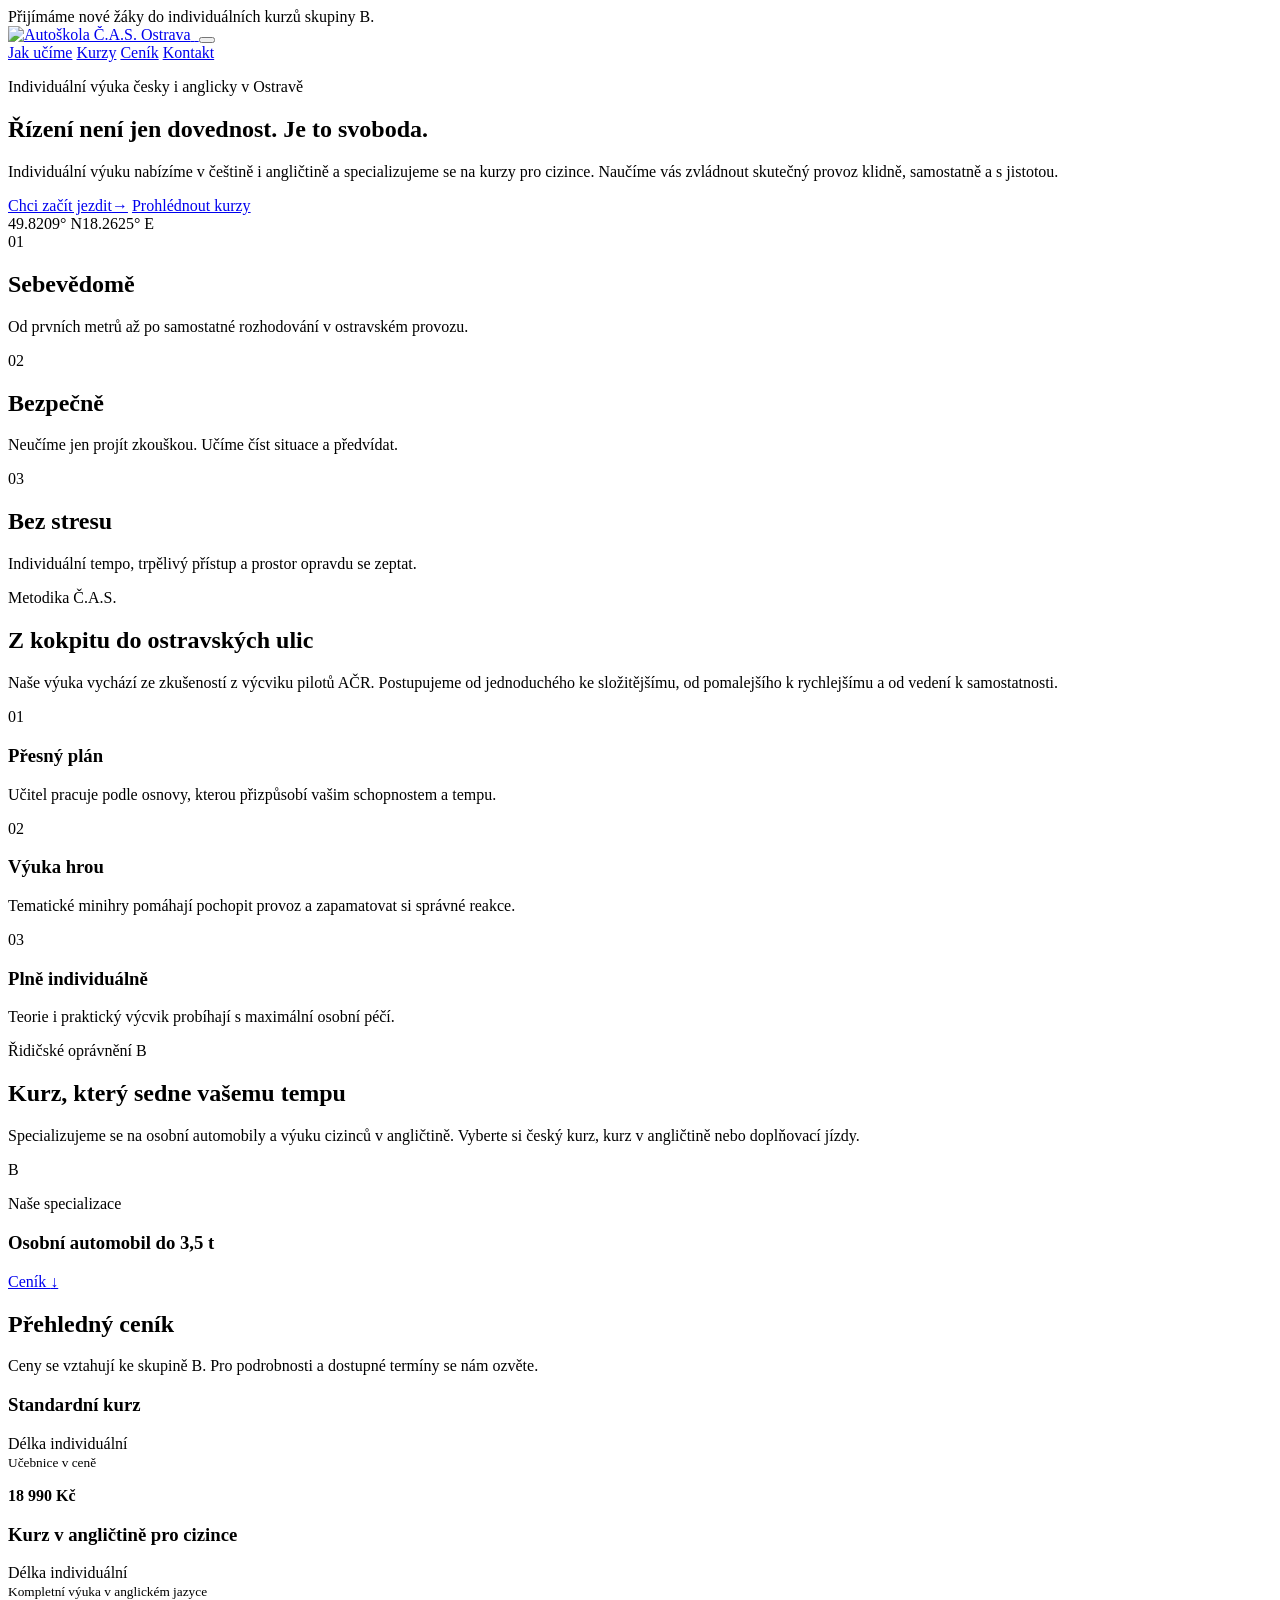
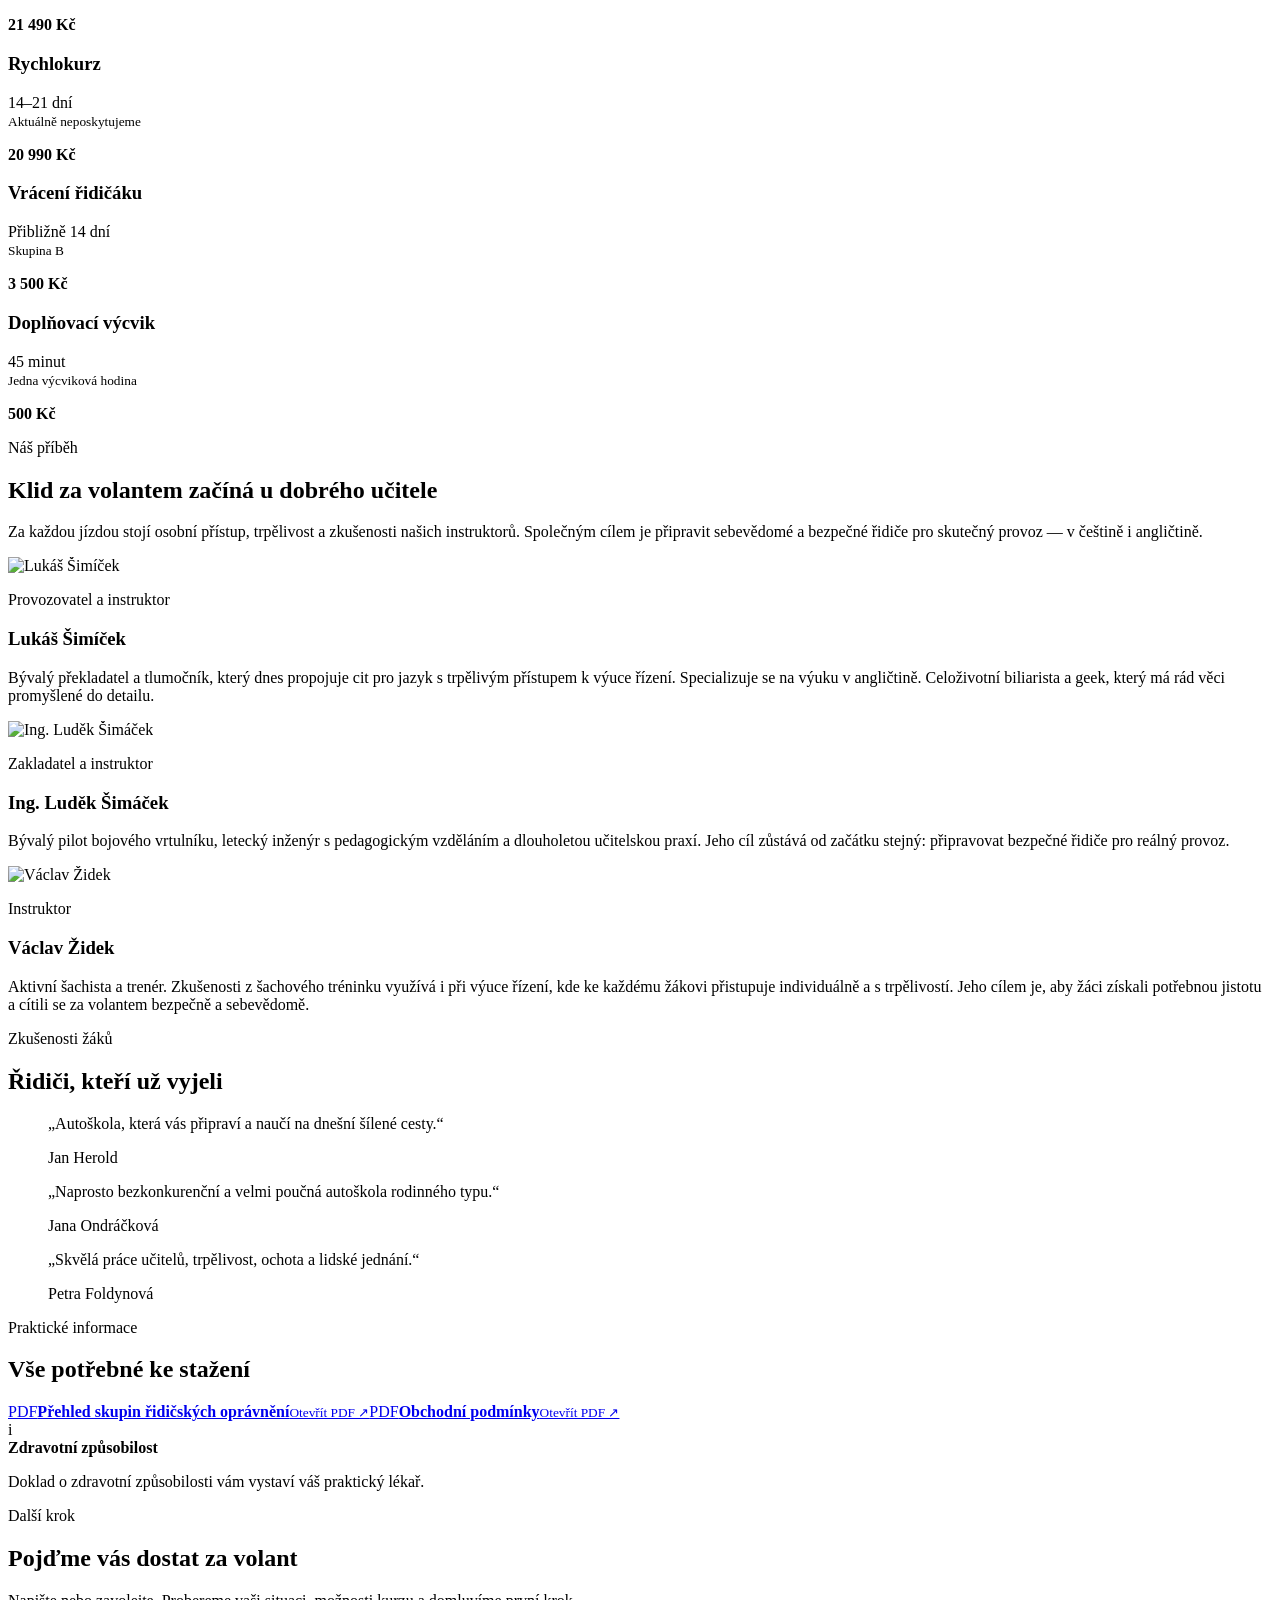
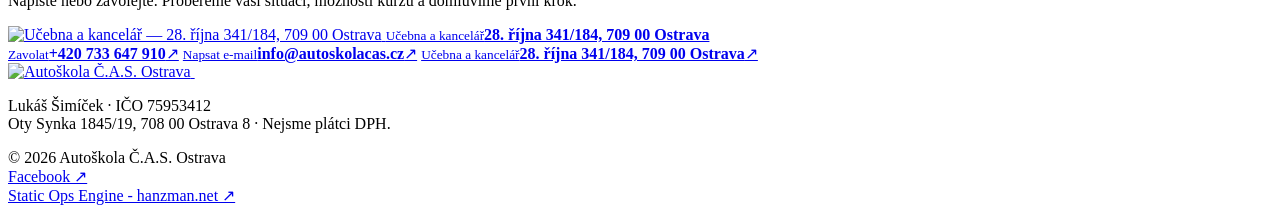
==== commit 7dd55d7d: "Publish preview from 45b742d" ====
--- a/index.html
+++ b/index.html
@@ -1 +1 @@
-<!DOCTYPE html><html lang="cs"> <head><meta charset="UTF-8"><meta name="viewport" content="width=device-width"><meta name="theme-color" content="#101b2d"><meta name="description" content="Autoškola Č.A.S. v Ostravě nabízí individuální kurzy skupiny B v češtině i angličtině a specializuje se na výuku cizinců."><link rel="canonical" href="https://www.autoskolacas.cz/"><link rel="alternate" hreflang="cs" href="https://www.autoskolacas.cz/"><link rel="alternate" hreflang="en" href="https://www.autoskolacas.cz/en/"><link rel="alternate" hreflang="x-default" href="https://www.autoskolacas.cz/"><link rel="icon" href="/autoskolacas-preview/images/autoskola-cas-logo-puvodni.png"><meta property="og:type" content="website"><meta property="og:title" content="Autoškola Ostrava | Kurzy česky i anglicky | Č.A.S."><meta property="og:description" content="Autoškola Č.A.S. v Ostravě nabízí individuální kurzy skupiny B v češtině i angličtině a specializuje se na výuku cizinců."><meta property="og:url" content="https://www.autoskolacas.cz/"><meta property="og:image" content="https://www.autoskolacas.cz/images/autoskola-cas-vyuka-rizeni-ostrava.jpg"><meta property="og:locale" content="cs_CZ"><meta name="twitter:card" content="summary_large_image"><script type="application/ld+json">{"@context":"https://schema.org","@type":"DrivingSchool","name":"Autoškola Č.A.S.","url":"https://www.autoskolacas.cz/","telephone":"+420 733 647 910","email":"info@autoskolacas.cz","address":{"@type":"PostalAddress","streetAddress":"28. října 341/184","postalCode":"709 00","addressLocality":"Ostrava","addressCountry":"CZ"},"areaServed":"Ostrava","availableLanguage":["Czech","English"],"description":"Autoškola Č.A.S. v Ostravě nabízí individuální kurzy skupiny B v češtině i angličtině a specializuje se na výuku cizinců."}</script><title>Autoškola Ostrava | Kurzy česky i anglicky | Č.A.S.</title><link rel="stylesheet" href="/autoskolacas-preview/_astro/index.BoC2Oayv.css"></head> <body> <div class="announcement"><span class="pulse"></span>Přijímáme nové žáky do individuálních kurzů skupiny B.</div><header class="site-header"> <a class="brand" href="/autoskolacas-preview/" aria-label="Autoškola Č.A.S. Ostrava"> <span class="brand-art"> <img class="logo-white" src="/autoskolacas-preview/images/autoskola-cas-logo.png" alt="Autoškola Č.A.S. Ostrava"> <img class="logo-color" src="/autoskolacas-preview/images/autoskola-cas-logo.png" alt="" aria-hidden="true"> </span> </a> <button class="menu-toggle" data-menu-toggle aria-expanded="false" aria-label="Menu"><span></span><span></span></button> <nav data-nav> <a href="#metodika">Jak učíme</a> <a href="#kurzy">Kurzy</a> <a href="#cenik">Ceník</a> <a href="#kontakt">Kontakt</a> <a class="lang-switch" href="/autoskolacas-preview/en/" lang="en" aria-label="Switch to English" title="Switch to English"> <img src="/autoskolacas-preview/images/jazyk-anglictina.png" alt="" aria-hidden="true"> </a> </nav> </header> <main> <section class="hero" id="uvod" style="--hero-image: url('/autoskolacas-preview/images/autoskola-cas-vyuka-rizeni-ostrava.jpg')"> <div class="hero-photo" role="img" aria-label="Pohled z místa řidiče"></div> <div class="hero-grid"> <div class="hero-copy"> <p class="eyebrow">Individuální výuka česky i anglicky v Ostravě</p> <h1>Řízení není jen dovednost. Je to svoboda.</h1> <p class="hero-lead">Individuální výuku nabízíme v češtině i angličtině a specializujeme se na kurzy pro cizince. Naučíme vás zvládnout skutečný provoz klidně, samostatně a s jistotou.</p> <div class="button-row"> <a class="button button-primary" href="#kontakt">Chci začít jezdit<span>→</span></a> <a class="button button-ghost" href="#kurzy">Prohlédnout kurzy</a> </div> </div> <div class="hero-side" aria-hidden="true"><span>49.8209° N</span><span>18.2625° E</span></div> </div> </section> <section class="promise section-shell" aria-label="O nás"> <article class="promise-card"> <span class="card-number">01</span> <h2>Sebevědomě</h2> <p>Od prvních metrů až po samostatné rozhodování v ostravském provozu.</p> </article><article class="promise-card"> <span class="card-number">02</span> <h2>Bezpečně</h2> <p>Neučíme jen projít zkouškou. Učíme číst situace a předvídat.</p> </article><article class="promise-card"> <span class="card-number">03</span> <h2>Bez stresu</h2> <p>Individuální tempo, trpělivý přístup a prostor opravdu se zeptat.</p> </article> </section> <section class="method dark-section" id="metodika"> <div class="section-shell split"> <div class="section-intro"> <p class="eyebrow red">Metodika Č.A.S.</p> <h2>Z kokpitu do ostravských ulic</h2> <p>Naše výuka vychází ze zkušeností z výcviku pilotů AČR. Postupujeme od jednoduchého ke složitějšímu, od pomalejšího k rychlejšímu a od vedení k samostatnosti.</p> </div> <div class="method-list"> <article><span>01</span><div><h3>Přesný plán</h3><p>Učitel pracuje podle osnovy, kterou přizpůsobí vašim schopnostem a tempu.</p></div></article><article><span>02</span><div><h3>Výuka hrou</h3><p>Tematické minihry pomáhají pochopit provoz a zapamatovat si správné reakce.</p></div></article><article><span>03</span><div><h3>Plně individuálně</h3><p>Teorie i praktický výcvik probíhají s maximální osobní péčí.</p></div></article> </div> </div> </section> <section class="courses section-shell" id="kurzy"> <div class="section-heading"> <p class="eyebrow red">Řidičské oprávnění B</p> <h2>Kurz, který sedne vašemu tempu</h2> <p>Specializujeme se na osobní automobily a výuku cizinců v angličtině. Vyberte si český kurz, kurz v angličtině nebo doplňovací jízdy.</p> </div> <div class="course-feature"> <div> <span class="licence-mark">B</span> <div><p class="micro">Naše specializace</p><h3>Osobní automobil do 3,5 t</h3></div> </div> <a href="#cenik">Ceník <span>↓</span></a> </div> </section> <section class="pricing" id="cenik"> <div class="section-shell"> <div class="pricing-head"><h2>Přehledný ceník</h2><p>Ceny se vztahují ke skupině B. Pro podrobnosti a dostupné termíny se nám ozvěte.</p></div> <div class="price-list"> <article class="price-row featured"> <div><span class="status-dot"></span><h3>Standardní kurz</h3></div> <p>Délka individuální<br><small>Učebnice v ceně</small></p> <strong>18 990 Kč</strong> </article><article class="price-row"> <div><span class="status-dot"></span><h3>Kurz v angličtině pro cizince</h3></div> <p>Délka individuální<br><small>Kompletní výuka v anglickém jazyce</small></p> <strong>21 490 Kč</strong> </article><article class="price-row unavailable"> <div><span class="status-dot"></span><h3>Rychlokurz</h3></div> <p>14–21 dní<br><small>Aktuálně neposkytujeme</small></p> <strong>20 990 Kč</strong> </article><article class="price-row"> <div><span class="status-dot"></span><h3>Vrácení řidičáku</h3></div> <p>Přibližně 14 dní<br><small>Skupina B</small></p> <strong>3 500 Kč</strong> </article><article class="price-row"> <div><span class="status-dot"></span><h3>Doplňovací výcvik</h3></div> <p>45 minut<br><small>Jedna výcviková hodina</small></p> <strong>500 Kč</strong> </article> </div> </div> </section> <section class="story dark-section"> <div class="section-shell story-intro"> <p class="eyebrow red">Náš příběh</p><h2>Klid za volantem začíná u dobrého učitele</h2><p>Za každou jízdou stojí osobní přístup, trpělivost a zkušenosti našich instruktorů. Společným cílem je připravit sebevědomé a bezpečné řidiče pro skutečný provoz — v češtině i angličtině.</p> </div> <div class="section-shell team-grid"> <article class="team-card"> <div class="team-photo"><img src="/autoskolacas-preview/images/portret-instruktora-upraveny.png" alt="Lukáš Šimíček" loading="lazy"></div> <div><p class="micro">Provozovatel a instruktor</p><h3>Lukáš Šimíček</h3><p>Bývalý překladatel a tlumočník, který dnes propojuje cit pro jazyk s trpělivým přístupem k výuce řízení. Specializuje se na výuku v angličtině. Celoživotní biliarista a geek, který má rád věci promyšlené do detailu.</p></div> </article><article class="team-card"> <div class="team-photo"><img src="/autoskolacas-preview/images/ludek-simacek-instruktor-autoskoly.jpg" alt="Ing. Luděk Šimáček" loading="lazy"></div> <div><p class="micro">Zakladatel a instruktor</p><h3>Ing. Luděk Šimáček</h3><p>Bývalý pilot bojového vrtulníku, letecký inženýr s pedagogickým vzděláním a dlouholetou učitelskou praxí. Jeho cíl zůstává od začátku stejný: připravovat bezpečné řidiče pro reálný provoz.</p></div> </article> </div> </section> <section class="reviews section-shell" data-carousel> <div class="reviews-header"> <div class="section-heading"><p class="eyebrow red">Zkušenosti žáků</p><h2>Řidiči, kteří už vyjeli</h2></div> <div class="carousel-controls" data-carousel-controls> <button type="button" data-carousel-previous aria-label="Předchozí reference">←</button> <button type="button" data-carousel-next aria-label="Další reference">→</button> </div> </div> <div class="review-grid" data-carousel-track> <blockquote><p>„Autoškola, která vás připraví a naučí na dnešní šílené cesty.“</p><footer><span></span>Jan Herold</footer></blockquote><blockquote><p>„Naprosto bezkonkurenční a velmi poučná autoškola rodinného typu.“</p><footer><span></span>Jana Ondráčková</footer></blockquote><blockquote><p>„Skvělá práce učitelů, trpělivost, ochota a lidské jednání.“</p><footer><span></span>Petra Foldynová</footer></blockquote> </div> </section> <section class="downloads section-shell" id="ke-stazeni"> <div><p class="eyebrow red">Praktické informace</p><h2>Vše potřebné ke stažení</h2></div> <div class="download-list"> <a href="/autoskolacas-preview/downloads/prehled-skupin-ridicskych-opravneni.pdf" target="_blank"><span class="pdf">PDF</span><strong>Přehled skupin řidičských oprávnění</strong><small>Otevřít PDF ↗</small></a><a href="/autoskolacas-preview/downloads/obchodni-podminky.pdf" target="_blank"><span class="pdf">PDF</span><strong>Obchodní podmínky</strong><small>Otevřít PDF ↗</small></a> <div class="download-info"><span class="info-mark">i</span><div><strong>Zdravotní způsobilost</strong><p>Doklad o zdravotní způsobilosti vám vystaví váš praktický lékař.</p></div></div> </div> </section> <section class="contact dark-section" id="kontakt"> <div class="section-shell contact-grid"> <div class="contact-intro"> <p class="eyebrow red">Další krok</p><h2>Pojďme vás dostat za volant</h2><p>Napište nebo zavolejte. Probereme vaši situaci, možnosti kurzu a domluvíme první krok.</p> <a class="location-photo" href="https://www.google.com/maps/search/?api=1&query=28.%20%C5%99%C3%ADjna%20341%2F184%2C%20Ostrava" target="_blank"> <img src="/autoskolacas-preview/images/autoskola-cas-ucebna-ostrava.png" alt="Učebna a kancelář — 28. října 341/184, 709 00 Ostrava" loading="lazy"> <span><small>Učebna a kancelář</small><strong>28. října 341/184, 709 00 Ostrava</strong></span> </a> </div> <div class="contact-actions"> <a href="tel:+420733647910"><small>Zavolat</small><strong>+420 733 647 910</strong><span>↗</span></a> <a href="mailto:info@autoskolacas.cz"><small>Napsat e-mail</small><strong>info@autoskolacas.cz</strong><span>↗</span></a> <a href="https://www.google.com/maps/search/?api=1&query=28.%20%C5%99%C3%ADjna%20341%2F184%2C%20Ostrava" target="_blank"><small>Učebna a kancelář</small><strong>28. října 341/184, 709 00 Ostrava</strong><span>↗</span></a> </div> </div> </section> </main> <footer class="footer"> <div class="section-shell footer-grid"> <a class="brand brand-footer" href="/autoskolacas-preview/"> <span class="brand-art"> <img class="logo-white" src="/autoskolacas-preview/images/autoskola-cas-logo.png" alt="Autoškola Č.A.S. Ostrava"> <img class="logo-color" src="/autoskolacas-preview/images/autoskola-cas-logo.png" alt="" aria-hidden="true"> </span> </a> <p>Lukáš Šimíček · IČO 75953412<br>Oty Synka 1845/19, 708 00 Ostrava 8 · Nejsme plátci DPH.</p> <p class="copyright">© 2026 Autoškola Č.A.S. Ostrava<br><a href="https://www.facebook.com/autoskolacas.cz/">Facebook ↗</a><br><a class="system-credit" href="https://hanzman.net" target="_blank" rel="author">Static Ops Engine - hanzman.net ↗</a></p> </div> </footer>  <script type="module">const s=document.querySelector("[data-menu-toggle]"),c=document.querySelector("[data-nav]"),g=document.querySelector(".site-header"),d=()=>g?.classList.toggle("is-compact",window.scrollY>40);d();window.addEventListener("scroll",d,{passive:!0});s?.addEventListener("click",()=>{const t=c?.classList.toggle("is-open")??!1;s.setAttribute("aria-expanded",String(t))});c?.querySelectorAll("a").forEach(t=>t.addEventListener("click",()=>{c.classList.remove("is-open"),s?.setAttribute("aria-expanded","false")}));document.querySelectorAll("[data-carousel]").forEach(t=>{const e=t.querySelector("[data-carousel-track]"),u=t.querySelector("[data-carousel-controls]"),l=t.querySelector("[data-carousel-previous]"),n=t.querySelector("[data-carousel-next]"),r=()=>{if(!e)return;const o=e.scrollWidth>e.clientWidth+1;u?.toggleAttribute("hidden",!o),l?.toggleAttribute("disabled",e.scrollLeft<=1),n?.toggleAttribute("disabled",e.scrollLeft+e.clientWidth>=e.scrollWidth-1)},a=o=>{const i=e?.firstElementChild;!e||!i||e.scrollBy({left:o*(i.getBoundingClientRect().width+18),behavior:"smooth"})};l?.addEventListener("click",()=>a(-1)),n?.addEventListener("click",()=>a(1)),e?.addEventListener("scroll",r,{passive:!0}),window.addEventListener("resize",r,{passive:!0}),r()});</script> </body> </html>+<!DOCTYPE html><html lang="cs"> <head><meta charset="UTF-8"><meta name="viewport" content="width=device-width"><meta name="theme-color" content="#101b2d"><meta name="description" content="Autoškola Č.A.S. v Ostravě nabízí individuální kurzy skupiny B v češtině i angličtině a specializuje se na výuku cizinců."><link rel="canonical" href="https://www.autoskolacas.cz/"><link rel="alternate" hreflang="cs" href="https://www.autoskolacas.cz/"><link rel="alternate" hreflang="en" href="https://www.autoskolacas.cz/en/"><link rel="alternate" hreflang="x-default" href="https://www.autoskolacas.cz/"><link rel="icon" href="/autoskolacas-preview/images/autoskola-cas-logo-puvodni.png"><meta property="og:type" content="website"><meta property="og:title" content="Autoškola Ostrava | Kurzy česky i anglicky | Č.A.S."><meta property="og:description" content="Autoškola Č.A.S. v Ostravě nabízí individuální kurzy skupiny B v češtině i angličtině a specializuje se na výuku cizinců."><meta property="og:url" content="https://www.autoskolacas.cz/"><meta property="og:image" content="https://www.autoskolacas.cz/images/autoskola-cas-vyuka-rizeni-ostrava.jpg"><meta property="og:locale" content="cs_CZ"><meta name="twitter:card" content="summary_large_image"><script type="application/ld+json">{"@context":"https://schema.org","@type":"DrivingSchool","name":"Autoškola Č.A.S.","url":"https://www.autoskolacas.cz/","telephone":"+420 733 647 910","email":"info@autoskolacas.cz","address":{"@type":"PostalAddress","streetAddress":"28. října 341/184","postalCode":"709 00","addressLocality":"Ostrava","addressCountry":"CZ"},"areaServed":"Ostrava","availableLanguage":["Czech","English"],"description":"Autoškola Č.A.S. v Ostravě nabízí individuální kurzy skupiny B v češtině i angličtině a specializuje se na výuku cizinců."}</script><title>Autoškola Ostrava | Kurzy česky i anglicky | Č.A.S.</title><link rel="stylesheet" href="/autoskolacas-preview/_astro/index.BoC2Oayv.css"></head> <body> <div class="announcement"><span class="pulse"></span>Přijímáme nové žáky do individuálních kurzů skupiny B.</div><header class="site-header"> <a class="brand" href="/autoskolacas-preview/" aria-label="Autoškola Č.A.S. Ostrava"> <span class="brand-art"> <img class="logo-white" src="/autoskolacas-preview/images/autoskola-cas-logo.png" alt="Autoškola Č.A.S. Ostrava"> <img class="logo-color" src="/autoskolacas-preview/images/autoskola-cas-logo.png" alt="" aria-hidden="true"> </span> </a> <button class="menu-toggle" data-menu-toggle aria-expanded="false" aria-label="Menu"><span></span><span></span></button> <nav data-nav> <a href="#metodika">Jak učíme</a> <a href="#kurzy">Kurzy</a> <a href="#cenik">Ceník</a> <a href="#kontakt">Kontakt</a> <a class="lang-switch" href="/autoskolacas-preview/en/" lang="en" aria-label="Switch to English" title="Switch to English"> <img src="/autoskolacas-preview/images/jazyk-anglictina.png" alt="" aria-hidden="true"> </a> </nav> </header> <main> <section class="hero" id="uvod" style="--hero-image: url('/autoskolacas-preview/images/autoskola-cas-vyuka-rizeni-ostrava.jpg')"> <div class="hero-photo" role="img" aria-label="Pohled z místa řidiče"></div> <div class="hero-grid"> <div class="hero-copy"> <p class="eyebrow">Individuální výuka česky i anglicky v Ostravě</p> <h1>Řízení není jen dovednost. Je to svoboda.</h1> <p class="hero-lead">Individuální výuku nabízíme v češtině i angličtině a specializujeme se na kurzy pro cizince. Naučíme vás zvládnout skutečný provoz klidně, samostatně a s jistotou.</p> <div class="button-row"> <a class="button button-primary" href="#kontakt">Chci začít jezdit<span>→</span></a> <a class="button button-ghost" href="#kurzy">Prohlédnout kurzy</a> </div> </div> <div class="hero-side" aria-hidden="true"><span>49.8209° N</span><span>18.2625° E</span></div> </div> </section> <section class="promise section-shell" aria-label="O nás"> <article class="promise-card"> <span class="card-number">01</span> <h2>Sebevědomě</h2> <p>Od prvních metrů až po samostatné rozhodování v ostravském provozu.</p> </article><article class="promise-card"> <span class="card-number">02</span> <h2>Bezpečně</h2> <p>Neučíme jen projít zkouškou. Učíme číst situace a předvídat.</p> </article><article class="promise-card"> <span class="card-number">03</span> <h2>Bez stresu</h2> <p>Individuální tempo, trpělivý přístup a prostor opravdu se zeptat.</p> </article> </section> <section class="method dark-section" id="metodika"> <div class="section-shell split"> <div class="section-intro"> <p class="eyebrow red">Metodika Č.A.S.</p> <h2>Z kokpitu do ostravských ulic</h2> <p>Naše výuka vychází ze zkušeností z výcviku pilotů AČR. Postupujeme od jednoduchého ke složitějšímu, od pomalejšího k rychlejšímu a od vedení k samostatnosti.</p> </div> <div class="method-list"> <article><span>01</span><div><h3>Přesný plán</h3><p>Učitel pracuje podle osnovy, kterou přizpůsobí vašim schopnostem a tempu.</p></div></article><article><span>02</span><div><h3>Výuka hrou</h3><p>Tematické minihry pomáhají pochopit provoz a zapamatovat si správné reakce.</p></div></article><article><span>03</span><div><h3>Plně individuálně</h3><p>Teorie i praktický výcvik probíhají s maximální osobní péčí.</p></div></article> </div> </div> </section> <section class="courses section-shell" id="kurzy"> <div class="section-heading"> <p class="eyebrow red">Řidičské oprávnění B</p> <h2>Kurz, který sedne vašemu tempu</h2> <p>Specializujeme se na osobní automobily a výuku cizinců v angličtině. Vyberte si český kurz, kurz v angličtině nebo doplňovací jízdy.</p> </div> <div class="course-feature"> <div> <span class="licence-mark">B</span> <div><p class="micro">Naše specializace</p><h3>Osobní automobil do 3,5 t</h3></div> </div> <a href="#cenik">Ceník <span>↓</span></a> </div> </section> <section class="pricing" id="cenik"> <div class="section-shell"> <div class="pricing-head"><h2>Přehledný ceník</h2><p>Ceny se vztahují ke skupině B. Pro podrobnosti a dostupné termíny se nám ozvěte.</p></div> <div class="price-list"> <article class="price-row featured"> <div><span class="status-dot"></span><h3>Standardní kurz</h3></div> <p>Délka individuální<br><small>Učebnice v ceně</small></p> <strong>18 990 Kč</strong> </article><article class="price-row"> <div><span class="status-dot"></span><h3>Kurz v angličtině pro cizince</h3></div> <p>Délka individuální<br><small>Kompletní výuka v anglickém jazyce</small></p> <strong>21 490 Kč</strong> </article><article class="price-row unavailable"> <div><span class="status-dot"></span><h3>Rychlokurz</h3></div> <p>14–21 dní<br><small>Aktuálně neposkytujeme</small></p> <strong>20 990 Kč</strong> </article><article class="price-row"> <div><span class="status-dot"></span><h3>Vrácení řidičáku</h3></div> <p>Přibližně 14 dní<br><small>Skupina B</small></p> <strong>3 500 Kč</strong> </article><article class="price-row"> <div><span class="status-dot"></span><h3>Doplňovací výcvik</h3></div> <p>45 minut<br><small>Jedna výcviková hodina</small></p> <strong>500 Kč</strong> </article> </div> </div> </section> <section class="story dark-section"> <div class="section-shell story-intro"> <p class="eyebrow red">Náš příběh</p><h2>Klid za volantem začíná u dobrého učitele</h2><p>Za každou jízdou stojí osobní přístup, trpělivost a zkušenosti našich instruktorů. Společným cílem je připravit sebevědomé a bezpečné řidiče pro skutečný provoz — v češtině i angličtině.</p> </div> <div class="section-shell team-grid"> <article class="team-card"> <div class="team-photo"><img src="/autoskolacas-preview/images/portret-instruktora-upraveny.png" alt="Lukáš Šimíček" loading="lazy"></div> <div><p class="micro">Provozovatel a instruktor</p><h3>Lukáš Šimíček</h3><p>Bývalý překladatel a tlumočník, který dnes propojuje cit pro jazyk s trpělivým přístupem k výuce řízení. Specializuje se na výuku v angličtině. Celoživotní biliarista a geek, který má rád věci promyšlené do detailu.</p></div> </article><article class="team-card"> <div class="team-photo"><img src="/autoskolacas-preview/images/ludek-simacek-instruktor-autoskoly.jpg" alt="Ing. Luděk Šimáček" loading="lazy"></div> <div><p class="micro">Zakladatel a instruktor</p><h3>Ing. Luděk Šimáček</h3><p>Bývalý pilot bojového vrtulníku, letecký inženýr s pedagogickým vzděláním a dlouholetou učitelskou praxí. Jeho cíl zůstává od začátku stejný: připravovat bezpečné řidiče pro reálný provoz.</p></div> </article><article class="team-card"> <div class="team-photo"><img src="/autoskolacas-preview/images/f7909a85-b1e0-46ea-bde0-0f36771c1e70-1.png" alt="Václav Židek" loading="lazy"></div> <div><p class="micro">Instruktor</p><h3>Václav Židek</h3><p>Aktivní šachista a trenér. Zkušenosti z šachového tréninku využívá i při výuce řízení, kde ke každému žákovi přistupuje individuálně a s trpělivostí. Jeho cílem je, aby žáci získali potřebnou jistotu a cítili se za volantem bezpečně a sebevědomě.</p></div> </article> </div> </section> <section class="reviews section-shell" data-carousel> <div class="reviews-header"> <div class="section-heading"><p class="eyebrow red">Zkušenosti žáků</p><h2>Řidiči, kteří už vyjeli</h2></div> <div class="carousel-controls" data-carousel-controls> <button type="button" data-carousel-previous aria-label="Předchozí reference">←</button> <button type="button" data-carousel-next aria-label="Další reference">→</button> </div> </div> <div class="review-grid" data-carousel-track> <blockquote><p>„Autoškola, která vás připraví a naučí na dnešní šílené cesty.“</p><footer><span></span>Jan Herold</footer></blockquote><blockquote><p>„Naprosto bezkonkurenční a velmi poučná autoškola rodinného typu.“</p><footer><span></span>Jana Ondráčková</footer></blockquote><blockquote><p>„Skvělá práce učitelů, trpělivost, ochota a lidské jednání.“</p><footer><span></span>Petra Foldynová</footer></blockquote> </div> </section> <section class="downloads section-shell" id="ke-stazeni"> <div><p class="eyebrow red">Praktické informace</p><h2>Vše potřebné ke stažení</h2></div> <div class="download-list"> <a href="/autoskolacas-preview/downloads/prehled-skupin-ridicskych-opravneni.pdf" target="_blank"><span class="pdf">PDF</span><strong>Přehled skupin řidičských oprávnění</strong><small>Otevřít PDF ↗</small></a><a href="/autoskolacas-preview/downloads/obchodni-podminky.pdf" target="_blank"><span class="pdf">PDF</span><strong>Obchodní podmínky</strong><small>Otevřít PDF ↗</small></a> <div class="download-info"><span class="info-mark">i</span><div><strong>Zdravotní způsobilost</strong><p>Doklad o zdravotní způsobilosti vám vystaví váš praktický lékař.</p></div></div> </div> </section> <section class="contact dark-section" id="kontakt"> <div class="section-shell contact-grid"> <div class="contact-intro"> <p class="eyebrow red">Další krok</p><h2>Pojďme vás dostat za volant</h2><p>Napište nebo zavolejte. Probereme vaši situaci, možnosti kurzu a domluvíme první krok.</p> <a class="location-photo" href="https://www.google.com/maps/search/?api=1&query=28.%20%C5%99%C3%ADjna%20341%2F184%2C%20Ostrava" target="_blank"> <img src="/autoskolacas-preview/images/autoskola-cas-ucebna-ostrava.png" alt="Učebna a kancelář — 28. října 341/184, 709 00 Ostrava" loading="lazy"> <span><small>Učebna a kancelář</small><strong>28. října 341/184, 709 00 Ostrava</strong></span> </a> </div> <div class="contact-actions"> <a href="tel:+420733647910"><small>Zavolat</small><strong>+420 733 647 910</strong><span>↗</span></a> <a href="mailto:info@autoskolacas.cz"><small>Napsat e-mail</small><strong>info@autoskolacas.cz</strong><span>↗</span></a> <a href="https://www.google.com/maps/search/?api=1&query=28.%20%C5%99%C3%ADjna%20341%2F184%2C%20Ostrava" target="_blank"><small>Učebna a kancelář</small><strong>28. října 341/184, 709 00 Ostrava</strong><span>↗</span></a> </div> </div> </section> </main> <footer class="footer"> <div class="section-shell footer-grid"> <a class="brand brand-footer" href="/autoskolacas-preview/"> <span class="brand-art"> <img class="logo-white" src="/autoskolacas-preview/images/autoskola-cas-logo.png" alt="Autoškola Č.A.S. Ostrava"> <img class="logo-color" src="/autoskolacas-preview/images/autoskola-cas-logo.png" alt="" aria-hidden="true"> </span> </a> <p>Lukáš Šimíček · IČO 75953412<br>Oty Synka 1845/19, 708 00 Ostrava 8 · Nejsme plátci DPH.</p> <p class="copyright">© 2026 Autoškola Č.A.S. Ostrava<br><a href="https://www.facebook.com/autoskolacas.cz/">Facebook ↗</a><br><a class="system-credit" href="https://hanzman.net" target="_blank" rel="author">Static Ops Engine - hanzman.net ↗</a></p> </div> </footer>  <script type="module">const s=document.querySelector("[data-menu-toggle]"),c=document.querySelector("[data-nav]"),g=document.querySelector(".site-header"),d=()=>g?.classList.toggle("is-compact",window.scrollY>40);d();window.addEventListener("scroll",d,{passive:!0});s?.addEventListener("click",()=>{const t=c?.classList.toggle("is-open")??!1;s.setAttribute("aria-expanded",String(t))});c?.querySelectorAll("a").forEach(t=>t.addEventListener("click",()=>{c.classList.remove("is-open"),s?.setAttribute("aria-expanded","false")}));document.querySelectorAll("[data-carousel]").forEach(t=>{const e=t.querySelector("[data-carousel-track]"),u=t.querySelector("[data-carousel-controls]"),l=t.querySelector("[data-carousel-previous]"),n=t.querySelector("[data-carousel-next]"),r=()=>{if(!e)return;const o=e.scrollWidth>e.clientWidth+1;u?.toggleAttribute("hidden",!o),l?.toggleAttribute("disabled",e.scrollLeft<=1),n?.toggleAttribute("disabled",e.scrollLeft+e.clientWidth>=e.scrollWidth-1)},a=o=>{const i=e?.firstElementChild;!e||!i||e.scrollBy({left:o*(i.getBoundingClientRect().width+18),behavior:"smooth"})};l?.addEventListener("click",()=>a(-1)),n?.addEventListener("click",()=>a(1)),e?.addEventListener("scroll",r,{passive:!0}),window.addEventListener("resize",r,{passive:!0}),r()});</script> </body> </html>
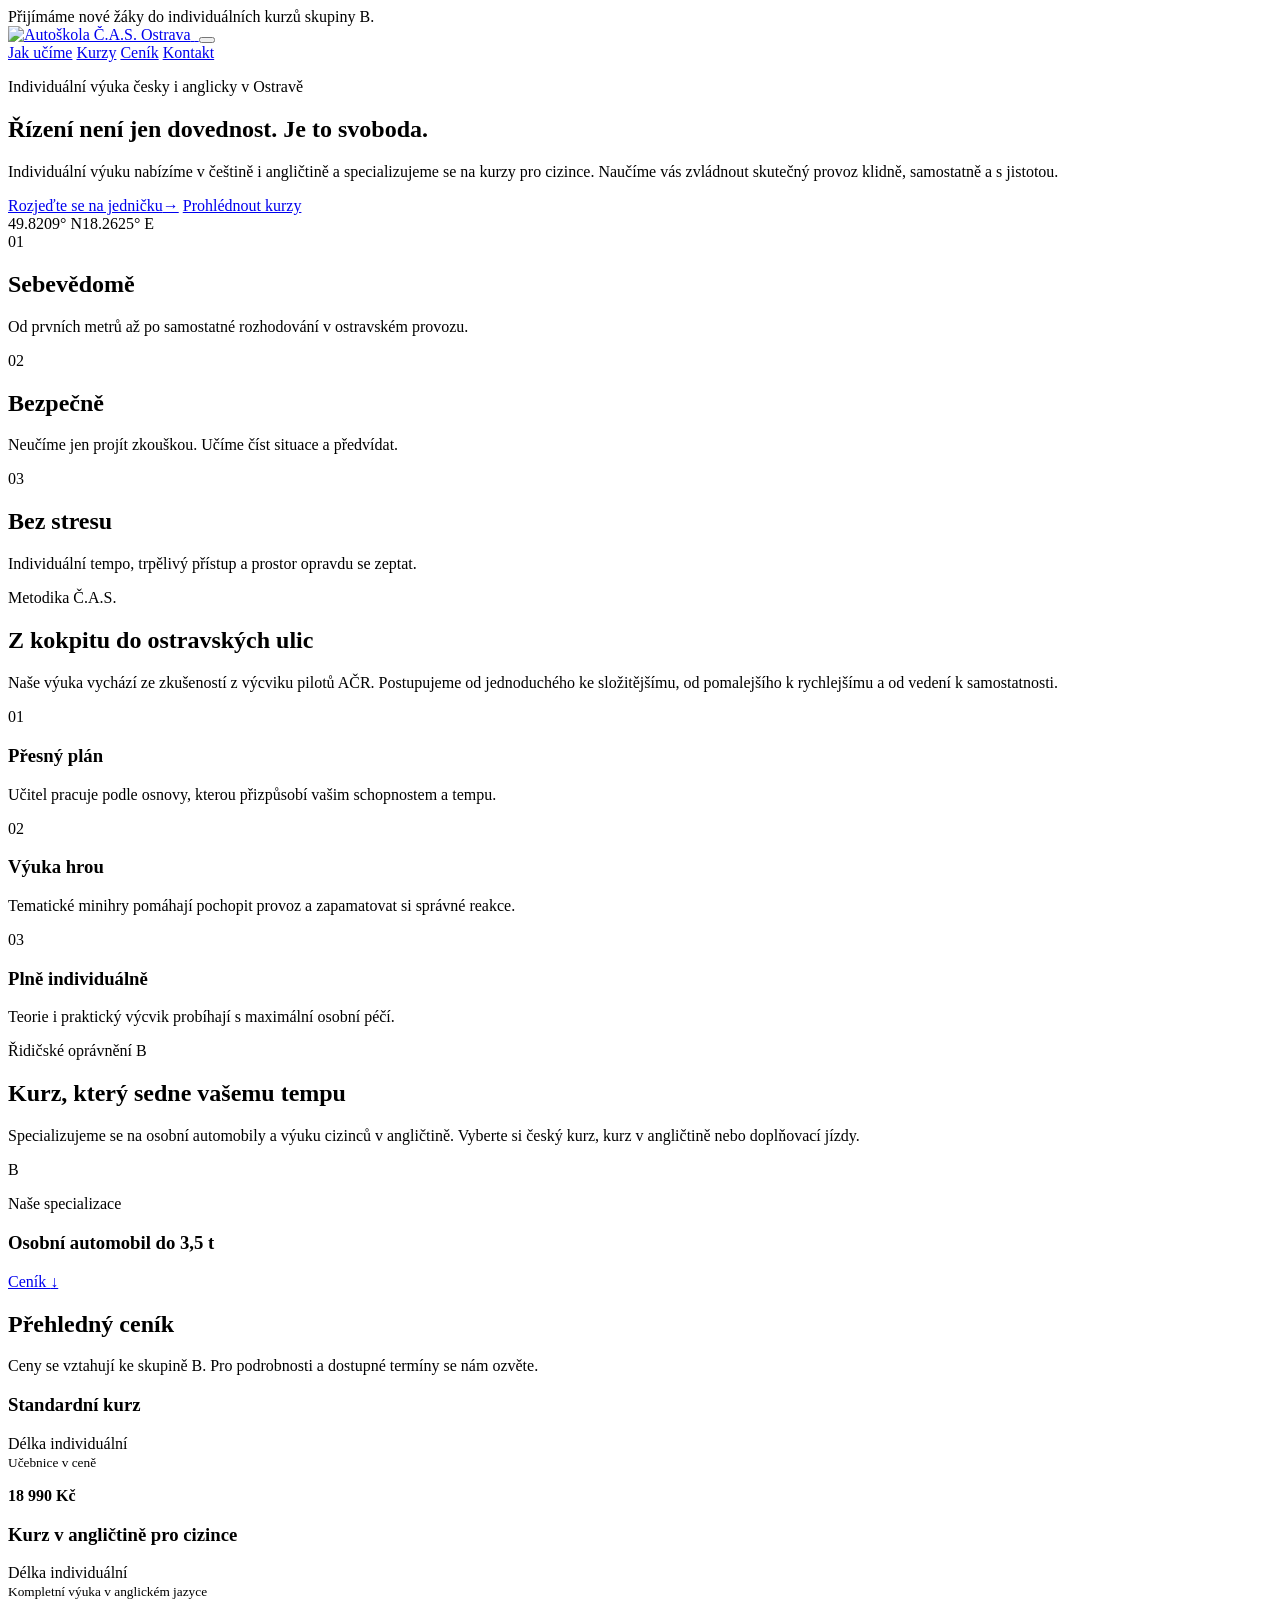
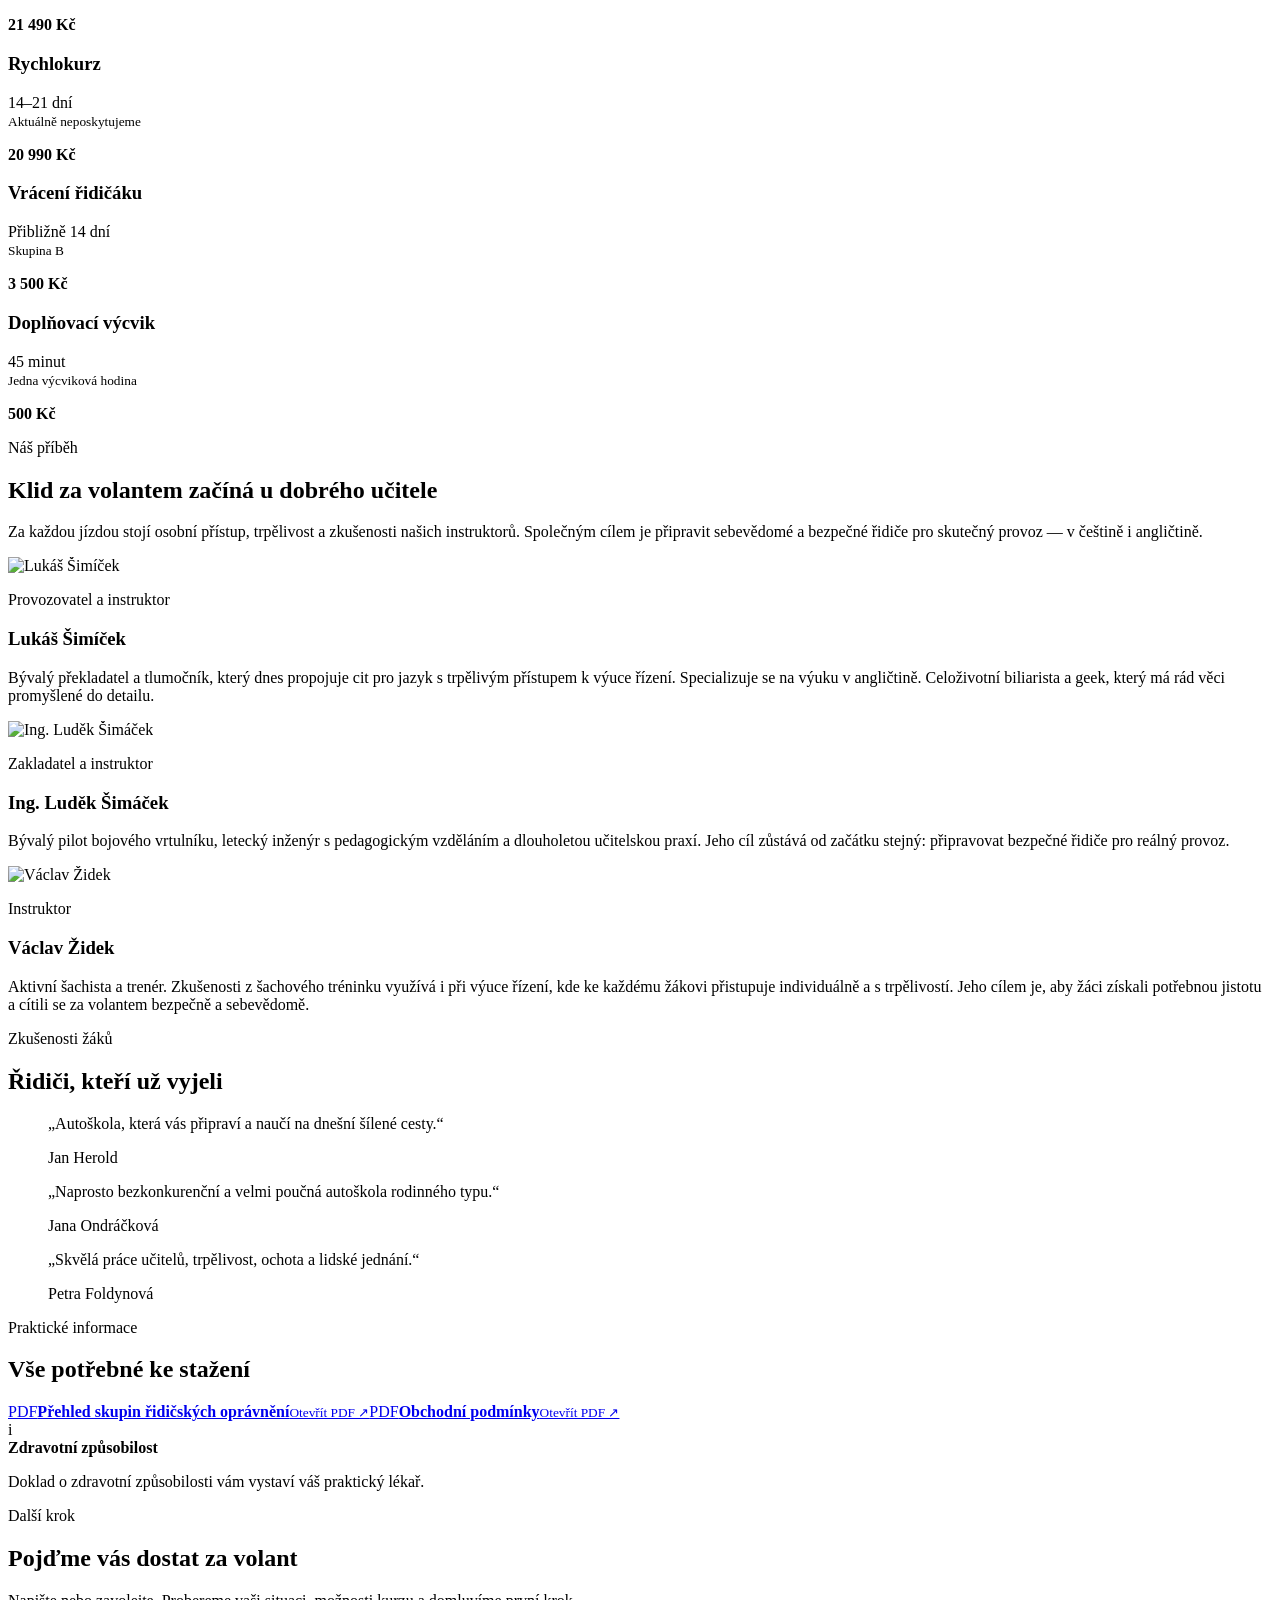
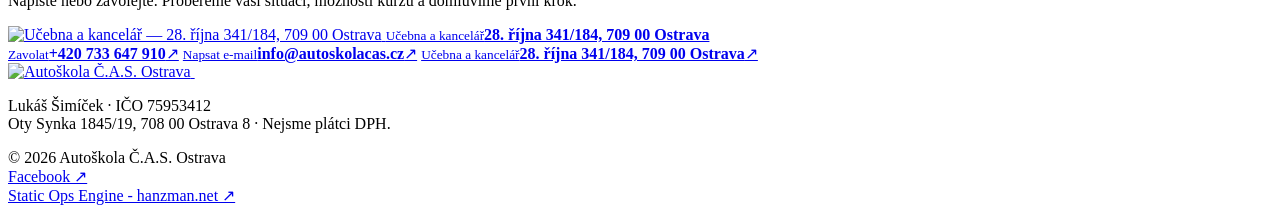
==== commit 0013516f: "Publish preview from 4e172e6" ====
--- a/index.html
+++ b/index.html
@@ -1 +1 @@
-<!DOCTYPE html><html lang="cs"> <head><meta charset="UTF-8"><meta name="viewport" content="width=device-width"><meta name="theme-color" content="#101b2d"><meta name="description" content="Autoškola Č.A.S. v Ostravě nabízí individuální kurzy skupiny B v češtině i angličtině a specializuje se na výuku cizinců."><link rel="canonical" href="https://www.autoskolacas.cz/"><link rel="alternate" hreflang="cs" href="https://www.autoskolacas.cz/"><link rel="alternate" hreflang="en" href="https://www.autoskolacas.cz/en/"><link rel="alternate" hreflang="x-default" href="https://www.autoskolacas.cz/"><link rel="icon" href="/autoskolacas-preview/images/autoskola-cas-logo-puvodni.png"><meta property="og:type" content="website"><meta property="og:title" content="Autoškola Ostrava | Kurzy česky i anglicky | Č.A.S."><meta property="og:description" content="Autoškola Č.A.S. v Ostravě nabízí individuální kurzy skupiny B v češtině i angličtině a specializuje se na výuku cizinců."><meta property="og:url" content="https://www.autoskolacas.cz/"><meta property="og:image" content="https://www.autoskolacas.cz/images/autoskola-cas-vyuka-rizeni-ostrava.jpg"><meta property="og:locale" content="cs_CZ"><meta name="twitter:card" content="summary_large_image"><script type="application/ld+json">{"@context":"https://schema.org","@type":"DrivingSchool","name":"Autoškola Č.A.S.","url":"https://www.autoskolacas.cz/","telephone":"+420 733 647 910","email":"info@autoskolacas.cz","address":{"@type":"PostalAddress","streetAddress":"28. října 341/184","postalCode":"709 00","addressLocality":"Ostrava","addressCountry":"CZ"},"areaServed":"Ostrava","availableLanguage":["Czech","English"],"description":"Autoškola Č.A.S. v Ostravě nabízí individuální kurzy skupiny B v češtině i angličtině a specializuje se na výuku cizinců."}</script><title>Autoškola Ostrava | Kurzy česky i anglicky | Č.A.S.</title><link rel="stylesheet" href="/autoskolacas-preview/_astro/index.BoC2Oayv.css"></head> <body> <div class="announcement"><span class="pulse"></span>Přijímáme nové žáky do individuálních kurzů skupiny B.</div><header class="site-header"> <a class="brand" href="/autoskolacas-preview/" aria-label="Autoškola Č.A.S. Ostrava"> <span class="brand-art"> <img class="logo-white" src="/autoskolacas-preview/images/autoskola-cas-logo.png" alt="Autoškola Č.A.S. Ostrava"> <img class="logo-color" src="/autoskolacas-preview/images/autoskola-cas-logo.png" alt="" aria-hidden="true"> </span> </a> <button class="menu-toggle" data-menu-toggle aria-expanded="false" aria-label="Menu"><span></span><span></span></button> <nav data-nav> <a href="#metodika">Jak učíme</a> <a href="#kurzy">Kurzy</a> <a href="#cenik">Ceník</a> <a href="#kontakt">Kontakt</a> <a class="lang-switch" href="/autoskolacas-preview/en/" lang="en" aria-label="Switch to English" title="Switch to English"> <img src="/autoskolacas-preview/images/jazyk-anglictina.png" alt="" aria-hidden="true"> </a> </nav> </header> <main> <section class="hero" id="uvod" style="--hero-image: url('/autoskolacas-preview/images/autoskola-cas-vyuka-rizeni-ostrava.jpg')"> <div class="hero-photo" role="img" aria-label="Pohled z místa řidiče"></div> <div class="hero-grid"> <div class="hero-copy"> <p class="eyebrow">Individuální výuka česky i anglicky v Ostravě</p> <h1>Řízení není jen dovednost. Je to svoboda.</h1> <p class="hero-lead">Individuální výuku nabízíme v češtině i angličtině a specializujeme se na kurzy pro cizince. Naučíme vás zvládnout skutečný provoz klidně, samostatně a s jistotou.</p> <div class="button-row"> <a class="button button-primary" href="#kontakt">Chci začít jezdit<span>→</span></a> <a class="button button-ghost" href="#kurzy">Prohlédnout kurzy</a> </div> </div> <div class="hero-side" aria-hidden="true"><span>49.8209° N</span><span>18.2625° E</span></div> </div> </section> <section class="promise section-shell" aria-label="O nás"> <article class="promise-card"> <span class="card-number">01</span> <h2>Sebevědomě</h2> <p>Od prvních metrů až po samostatné rozhodování v ostravském provozu.</p> </article><article class="promise-card"> <span class="card-number">02</span> <h2>Bezpečně</h2> <p>Neučíme jen projít zkouškou. Učíme číst situace a předvídat.</p> </article><article class="promise-card"> <span class="card-number">03</span> <h2>Bez stresu</h2> <p>Individuální tempo, trpělivý přístup a prostor opravdu se zeptat.</p> </article> </section> <section class="method dark-section" id="metodika"> <div class="section-shell split"> <div class="section-intro"> <p class="eyebrow red">Metodika Č.A.S.</p> <h2>Z kokpitu do ostravských ulic</h2> <p>Naše výuka vychází ze zkušeností z výcviku pilotů AČR. Postupujeme od jednoduchého ke složitějšímu, od pomalejšího k rychlejšímu a od vedení k samostatnosti.</p> </div> <div class="method-list"> <article><span>01</span><div><h3>Přesný plán</h3><p>Učitel pracuje podle osnovy, kterou přizpůsobí vašim schopnostem a tempu.</p></div></article><article><span>02</span><div><h3>Výuka hrou</h3><p>Tematické minihry pomáhají pochopit provoz a zapamatovat si správné reakce.</p></div></article><article><span>03</span><div><h3>Plně individuálně</h3><p>Teorie i praktický výcvik probíhají s maximální osobní péčí.</p></div></article> </div> </div> </section> <section class="courses section-shell" id="kurzy"> <div class="section-heading"> <p class="eyebrow red">Řidičské oprávnění B</p> <h2>Kurz, který sedne vašemu tempu</h2> <p>Specializujeme se na osobní automobily a výuku cizinců v angličtině. Vyberte si český kurz, kurz v angličtině nebo doplňovací jízdy.</p> </div> <div class="course-feature"> <div> <span class="licence-mark">B</span> <div><p class="micro">Naše specializace</p><h3>Osobní automobil do 3,5 t</h3></div> </div> <a href="#cenik">Ceník <span>↓</span></a> </div> </section> <section class="pricing" id="cenik"> <div class="section-shell"> <div class="pricing-head"><h2>Přehledný ceník</h2><p>Ceny se vztahují ke skupině B. Pro podrobnosti a dostupné termíny se nám ozvěte.</p></div> <div class="price-list"> <article class="price-row featured"> <div><span class="status-dot"></span><h3>Standardní kurz</h3></div> <p>Délka individuální<br><small>Učebnice v ceně</small></p> <strong>18 990 Kč</strong> </article><article class="price-row"> <div><span class="status-dot"></span><h3>Kurz v angličtině pro cizince</h3></div> <p>Délka individuální<br><small>Kompletní výuka v anglickém jazyce</small></p> <strong>21 490 Kč</strong> </article><article class="price-row unavailable"> <div><span class="status-dot"></span><h3>Rychlokurz</h3></div> <p>14–21 dní<br><small>Aktuálně neposkytujeme</small></p> <strong>20 990 Kč</strong> </article><article class="price-row"> <div><span class="status-dot"></span><h3>Vrácení řidičáku</h3></div> <p>Přibližně 14 dní<br><small>Skupina B</small></p> <strong>3 500 Kč</strong> </article><article class="price-row"> <div><span class="status-dot"></span><h3>Doplňovací výcvik</h3></div> <p>45 minut<br><small>Jedna výcviková hodina</small></p> <strong>500 Kč</strong> </article> </div> </div> </section> <section class="story dark-section"> <div class="section-shell story-intro"> <p class="eyebrow red">Náš příběh</p><h2>Klid za volantem začíná u dobrého učitele</h2><p>Za každou jízdou stojí osobní přístup, trpělivost a zkušenosti našich instruktorů. Společným cílem je připravit sebevědomé a bezpečné řidiče pro skutečný provoz — v češtině i angličtině.</p> </div> <div class="section-shell team-grid"> <article class="team-card"> <div class="team-photo"><img src="/autoskolacas-preview/images/portret-instruktora-upraveny.png" alt="Lukáš Šimíček" loading="lazy"></div> <div><p class="micro">Provozovatel a instruktor</p><h3>Lukáš Šimíček</h3><p>Bývalý překladatel a tlumočník, který dnes propojuje cit pro jazyk s trpělivým přístupem k výuce řízení. Specializuje se na výuku v angličtině. Celoživotní biliarista a geek, který má rád věci promyšlené do detailu.</p></div> </article><article class="team-card"> <div class="team-photo"><img src="/autoskolacas-preview/images/ludek-simacek-instruktor-autoskoly.jpg" alt="Ing. Luděk Šimáček" loading="lazy"></div> <div><p class="micro">Zakladatel a instruktor</p><h3>Ing. Luděk Šimáček</h3><p>Bývalý pilot bojového vrtulníku, letecký inženýr s pedagogickým vzděláním a dlouholetou učitelskou praxí. Jeho cíl zůstává od začátku stejný: připravovat bezpečné řidiče pro reálný provoz.</p></div> </article><article class="team-card"> <div class="team-photo"><img src="/autoskolacas-preview/images/f7909a85-b1e0-46ea-bde0-0f36771c1e70-1.png" alt="Václav Židek" loading="lazy"></div> <div><p class="micro">Instruktor</p><h3>Václav Židek</h3><p>Aktivní šachista a trenér. Zkušenosti z šachového tréninku využívá i při výuce řízení, kde ke každému žákovi přistupuje individuálně a s trpělivostí. Jeho cílem je, aby žáci získali potřebnou jistotu a cítili se za volantem bezpečně a sebevědomě.</p></div> </article> </div> </section> <section class="reviews section-shell" data-carousel> <div class="reviews-header"> <div class="section-heading"><p class="eyebrow red">Zkušenosti žáků</p><h2>Řidiči, kteří už vyjeli</h2></div> <div class="carousel-controls" data-carousel-controls> <button type="button" data-carousel-previous aria-label="Předchozí reference">←</button> <button type="button" data-carousel-next aria-label="Další reference">→</button> </div> </div> <div class="review-grid" data-carousel-track> <blockquote><p>„Autoškola, která vás připraví a naučí na dnešní šílené cesty.“</p><footer><span></span>Jan Herold</footer></blockquote><blockquote><p>„Naprosto bezkonkurenční a velmi poučná autoškola rodinného typu.“</p><footer><span></span>Jana Ondráčková</footer></blockquote><blockquote><p>„Skvělá práce učitelů, trpělivost, ochota a lidské jednání.“</p><footer><span></span>Petra Foldynová</footer></blockquote> </div> </section> <section class="downloads section-shell" id="ke-stazeni"> <div><p class="eyebrow red">Praktické informace</p><h2>Vše potřebné ke stažení</h2></div> <div class="download-list"> <a href="/autoskolacas-preview/downloads/prehled-skupin-ridicskych-opravneni.pdf" target="_blank"><span class="pdf">PDF</span><strong>Přehled skupin řidičských oprávnění</strong><small>Otevřít PDF ↗</small></a><a href="/autoskolacas-preview/downloads/obchodni-podminky.pdf" target="_blank"><span class="pdf">PDF</span><strong>Obchodní podmínky</strong><small>Otevřít PDF ↗</small></a> <div class="download-info"><span class="info-mark">i</span><div><strong>Zdravotní způsobilost</strong><p>Doklad o zdravotní způsobilosti vám vystaví váš praktický lékař.</p></div></div> </div> </section> <section class="contact dark-section" id="kontakt"> <div class="section-shell contact-grid"> <div class="contact-intro"> <p class="eyebrow red">Další krok</p><h2>Pojďme vás dostat za volant</h2><p>Napište nebo zavolejte. Probereme vaši situaci, možnosti kurzu a domluvíme první krok.</p> <a class="location-photo" href="https://www.google.com/maps/search/?api=1&query=28.%20%C5%99%C3%ADjna%20341%2F184%2C%20Ostrava" target="_blank"> <img src="/autoskolacas-preview/images/autoskola-cas-ucebna-ostrava.png" alt="Učebna a kancelář — 28. října 341/184, 709 00 Ostrava" loading="lazy"> <span><small>Učebna a kancelář</small><strong>28. října 341/184, 709 00 Ostrava</strong></span> </a> </div> <div class="contact-actions"> <a href="tel:+420733647910"><small>Zavolat</small><strong>+420 733 647 910</strong><span>↗</span></a> <a href="mailto:info@autoskolacas.cz"><small>Napsat e-mail</small><strong>info@autoskolacas.cz</strong><span>↗</span></a> <a href="https://www.google.com/maps/search/?api=1&query=28.%20%C5%99%C3%ADjna%20341%2F184%2C%20Ostrava" target="_blank"><small>Učebna a kancelář</small><strong>28. října 341/184, 709 00 Ostrava</strong><span>↗</span></a> </div> </div> </section> </main> <footer class="footer"> <div class="section-shell footer-grid"> <a class="brand brand-footer" href="/autoskolacas-preview/"> <span class="brand-art"> <img class="logo-white" src="/autoskolacas-preview/images/autoskola-cas-logo.png" alt="Autoškola Č.A.S. Ostrava"> <img class="logo-color" src="/autoskolacas-preview/images/autoskola-cas-logo.png" alt="" aria-hidden="true"> </span> </a> <p>Lukáš Šimíček · IČO 75953412<br>Oty Synka 1845/19, 708 00 Ostrava 8 · Nejsme plátci DPH.</p> <p class="copyright">© 2026 Autoškola Č.A.S. Ostrava<br><a href="https://www.facebook.com/autoskolacas.cz/">Facebook ↗</a><br><a class="system-credit" href="https://hanzman.net" target="_blank" rel="author">Static Ops Engine - hanzman.net ↗</a></p> </div> </footer>  <script type="module">const s=document.querySelector("[data-menu-toggle]"),c=document.querySelector("[data-nav]"),g=document.querySelector(".site-header"),d=()=>g?.classList.toggle("is-compact",window.scrollY>40);d();window.addEventListener("scroll",d,{passive:!0});s?.addEventListener("click",()=>{const t=c?.classList.toggle("is-open")??!1;s.setAttribute("aria-expanded",String(t))});c?.querySelectorAll("a").forEach(t=>t.addEventListener("click",()=>{c.classList.remove("is-open"),s?.setAttribute("aria-expanded","false")}));document.querySelectorAll("[data-carousel]").forEach(t=>{const e=t.querySelector("[data-carousel-track]"),u=t.querySelector("[data-carousel-controls]"),l=t.querySelector("[data-carousel-previous]"),n=t.querySelector("[data-carousel-next]"),r=()=>{if(!e)return;const o=e.scrollWidth>e.clientWidth+1;u?.toggleAttribute("hidden",!o),l?.toggleAttribute("disabled",e.scrollLeft<=1),n?.toggleAttribute("disabled",e.scrollLeft+e.clientWidth>=e.scrollWidth-1)},a=o=>{const i=e?.firstElementChild;!e||!i||e.scrollBy({left:o*(i.getBoundingClientRect().width+18),behavior:"smooth"})};l?.addEventListener("click",()=>a(-1)),n?.addEventListener("click",()=>a(1)),e?.addEventListener("scroll",r,{passive:!0}),window.addEventListener("resize",r,{passive:!0}),r()});</script> </body> </html>+<!DOCTYPE html><html lang="cs"> <head><meta charset="UTF-8"><meta name="viewport" content="width=device-width"><meta name="theme-color" content="#101b2d"><meta name="description" content="Autoškola Č.A.S. v Ostravě nabízí individuální kurzy skupiny B v češtině i angličtině a specializuje se na výuku cizinců."><link rel="canonical" href="https://www.autoskolacas.cz/"><link rel="alternate" hreflang="cs" href="https://www.autoskolacas.cz/"><link rel="alternate" hreflang="en" href="https://www.autoskolacas.cz/en/"><link rel="alternate" hreflang="x-default" href="https://www.autoskolacas.cz/"><link rel="icon" href="/autoskolacas-preview/images/autoskola-cas-logo-puvodni.png"><meta property="og:type" content="website"><meta property="og:title" content="Autoškola Ostrava | Kurzy česky i anglicky | Č.A.S."><meta property="og:description" content="Autoškola Č.A.S. v Ostravě nabízí individuální kurzy skupiny B v češtině i angličtině a specializuje se na výuku cizinců."><meta property="og:url" content="https://www.autoskolacas.cz/"><meta property="og:image" content="https://www.autoskolacas.cz/images/autoskola-cas-vyuka-rizeni-ostrava.jpg"><meta property="og:locale" content="cs_CZ"><meta name="twitter:card" content="summary_large_image"><script type="application/ld+json">{"@context":"https://schema.org","@type":"DrivingSchool","name":"Autoškola Č.A.S.","url":"https://www.autoskolacas.cz/","telephone":"+420 733 647 910","email":"info@autoskolacas.cz","address":{"@type":"PostalAddress","streetAddress":"28. října 341/184","postalCode":"709 00","addressLocality":"Ostrava","addressCountry":"CZ"},"areaServed":"Ostrava","availableLanguage":["Czech","English"],"description":"Autoškola Č.A.S. v Ostravě nabízí individuální kurzy skupiny B v češtině i angličtině a specializuje se na výuku cizinců."}</script><title>Autoškola Ostrava | Kurzy česky i anglicky | Č.A.S.</title><link rel="stylesheet" href="/autoskolacas-preview/_astro/index.BoC2Oayv.css"></head> <body> <div class="announcement"><span class="pulse"></span>Přijímáme nové žáky do individuálních kurzů skupiny B.</div><header class="site-header"> <a class="brand" href="/autoskolacas-preview/" aria-label="Autoškola Č.A.S. Ostrava"> <span class="brand-art"> <img class="logo-white" src="/autoskolacas-preview/images/autoskola-cas-logo.png" alt="Autoškola Č.A.S. Ostrava"> <img class="logo-color" src="/autoskolacas-preview/images/autoskola-cas-logo.png" alt="" aria-hidden="true"> </span> </a> <button class="menu-toggle" data-menu-toggle aria-expanded="false" aria-label="Menu"><span></span><span></span></button> <nav data-nav> <a href="#metodika">Jak učíme</a> <a href="#kurzy">Kurzy</a> <a href="#cenik">Ceník</a> <a href="#kontakt">Kontakt</a> <a class="lang-switch" href="/autoskolacas-preview/en/" lang="en" aria-label="Switch to English" title="Switch to English"> <img src="/autoskolacas-preview/images/jazyk-anglictina.png" alt="" aria-hidden="true"> </a> </nav> </header> <main> <section class="hero" id="uvod" style="--hero-image: url('/autoskolacas-preview/images/autoskola-cas-vyuka-rizeni-ostrava.jpg')"> <div class="hero-photo" role="img" aria-label="Pohled z místa řidiče"></div> <div class="hero-grid"> <div class="hero-copy"> <p class="eyebrow">Individuální výuka česky i anglicky v Ostravě</p> <h1>Řízení není jen dovednost. Je to svoboda.</h1> <p class="hero-lead">Individuální výuku nabízíme v češtině i angličtině a specializujeme se na kurzy pro cizince. Naučíme vás zvládnout skutečný provoz klidně, samostatně a s jistotou.</p> <div class="button-row"> <a class="button button-primary" href="#kontakt">Rozjeďte se na jedničku<span>→</span></a> <a class="button button-ghost" href="#kurzy">Prohlédnout kurzy</a> </div> </div> <div class="hero-side" aria-hidden="true"><span>49.8209° N</span><span>18.2625° E</span></div> </div> </section> <section class="promise section-shell" aria-label="O nás"> <article class="promise-card"> <span class="card-number">01</span> <h2>Sebevědomě</h2> <p>Od prvních metrů až po samostatné rozhodování v ostravském provozu.</p> </article><article class="promise-card"> <span class="card-number">02</span> <h2>Bezpečně</h2> <p>Neučíme jen projít zkouškou. Učíme číst situace a předvídat.</p> </article><article class="promise-card"> <span class="card-number">03</span> <h2>Bez stresu</h2> <p>Individuální tempo, trpělivý přístup a prostor opravdu se zeptat.</p> </article> </section> <section class="method dark-section" id="metodika"> <div class="section-shell split"> <div class="section-intro"> <p class="eyebrow red">Metodika Č.A.S.</p> <h2>Z kokpitu do ostravských ulic</h2> <p>Naše výuka vychází ze zkušeností z výcviku pilotů AČR. Postupujeme od jednoduchého ke složitějšímu, od pomalejšího k rychlejšímu a od vedení k samostatnosti.</p> </div> <div class="method-list"> <article><span>01</span><div><h3>Přesný plán</h3><p>Učitel pracuje podle osnovy, kterou přizpůsobí vašim schopnostem a tempu.</p></div></article><article><span>02</span><div><h3>Výuka hrou</h3><p>Tematické minihry pomáhají pochopit provoz a zapamatovat si správné reakce.</p></div></article><article><span>03</span><div><h3>Plně individuálně</h3><p>Teorie i praktický výcvik probíhají s maximální osobní péčí.</p></div></article> </div> </div> </section> <section class="courses section-shell" id="kurzy"> <div class="section-heading"> <p class="eyebrow red">Řidičské oprávnění B</p> <h2>Kurz, který sedne vašemu tempu</h2> <p>Specializujeme se na osobní automobily a výuku cizinců v angličtině. Vyberte si český kurz, kurz v angličtině nebo doplňovací jízdy.</p> </div> <div class="course-feature"> <div> <span class="licence-mark">B</span> <div><p class="micro">Naše specializace</p><h3>Osobní automobil do 3,5 t</h3></div> </div> <a href="#cenik">Ceník <span>↓</span></a> </div> </section> <section class="pricing" id="cenik"> <div class="section-shell"> <div class="pricing-head"><h2>Přehledný ceník</h2><p>Ceny se vztahují ke skupině B. Pro podrobnosti a dostupné termíny se nám ozvěte.</p></div> <div class="price-list"> <article class="price-row featured"> <div><span class="status-dot"></span><h3>Standardní kurz</h3></div> <p>Délka individuální<br><small>Učebnice v ceně</small></p> <strong>18 990 Kč</strong> </article><article class="price-row"> <div><span class="status-dot"></span><h3>Kurz v angličtině pro cizince</h3></div> <p>Délka individuální<br><small>Kompletní výuka v anglickém jazyce</small></p> <strong>21 490 Kč</strong> </article><article class="price-row unavailable"> <div><span class="status-dot"></span><h3>Rychlokurz</h3></div> <p>14–21 dní<br><small>Aktuálně neposkytujeme</small></p> <strong>20 990 Kč</strong> </article><article class="price-row"> <div><span class="status-dot"></span><h3>Vrácení řidičáku</h3></div> <p>Přibližně 14 dní<br><small>Skupina B</small></p> <strong>3 500 Kč</strong> </article><article class="price-row"> <div><span class="status-dot"></span><h3>Doplňovací výcvik</h3></div> <p>45 minut<br><small>Jedna výcviková hodina</small></p> <strong>500 Kč</strong> </article> </div> </div> </section> <section class="story dark-section"> <div class="section-shell story-intro"> <p class="eyebrow red">Náš příběh</p><h2>Klid za volantem začíná u dobrého učitele</h2><p>Za každou jízdou stojí osobní přístup, trpělivost a zkušenosti našich instruktorů. Společným cílem je připravit sebevědomé a bezpečné řidiče pro skutečný provoz — v češtině i angličtině.</p> </div> <div class="section-shell team-grid"> <article class="team-card"> <div class="team-photo"><img src="/autoskolacas-preview/images/lukas-simicek-instruktor-autoskoly.png" alt="Lukáš Šimíček" loading="lazy"></div> <div><p class="micro">Provozovatel a instruktor</p><h3>Lukáš Šimíček</h3><p>Bývalý překladatel a tlumočník, který dnes propojuje cit pro jazyk s trpělivým přístupem k výuce řízení. Specializuje se na výuku v angličtině. Celoživotní biliarista a geek, který má rád věci promyšlené do detailu.</p></div> </article><article class="team-card"> <div class="team-photo"><img src="/autoskolacas-preview/images/ludek-simacek-instruktor-autoskoly.png" alt="Ing. Luděk Šimáček" loading="lazy"></div> <div><p class="micro">Zakladatel a instruktor</p><h3>Ing. Luděk Šimáček</h3><p>Bývalý pilot bojového vrtulníku, letecký inženýr s pedagogickým vzděláním a dlouholetou učitelskou praxí. Jeho cíl zůstává od začátku stejný: připravovat bezpečné řidiče pro reálný provoz.</p></div> </article><article class="team-card"> <div class="team-photo"><img src="/autoskolacas-preview/images/vaclav-zidek-instruktor-autoskoly.png" alt="Václav Židek" loading="lazy"></div> <div><p class="micro">Instruktor</p><h3>Václav Židek</h3><p>Aktivní šachista a trenér. Zkušenosti z šachového tréninku využívá i při výuce řízení, kde ke každému žákovi přistupuje individuálně a s trpělivostí. Jeho cílem je, aby žáci získali potřebnou jistotu a cítili se za volantem bezpečně a sebevědomě.</p></div> </article> </div> </section> <section class="reviews section-shell" data-carousel> <div class="reviews-header"> <div class="section-heading"><p class="eyebrow red">Zkušenosti žáků</p><h2>Řidiči, kteří už vyjeli</h2></div> <div class="carousel-controls" data-carousel-controls> <button type="button" data-carousel-previous aria-label="Předchozí reference">←</button> <button type="button" data-carousel-next aria-label="Další reference">→</button> </div> </div> <div class="review-grid" data-carousel-track> <blockquote><p>„Autoškola, která vás připraví a naučí na dnešní šílené cesty.“</p><footer><span></span>Jan Herold</footer></blockquote><blockquote><p>„Naprosto bezkonkurenční a velmi poučná autoškola rodinného typu.“</p><footer><span></span>Jana Ondráčková</footer></blockquote><blockquote><p>„Skvělá práce učitelů, trpělivost, ochota a lidské jednání.“</p><footer><span></span>Petra Foldynová</footer></blockquote> </div> </section> <section class="downloads section-shell" id="ke-stazeni"> <div><p class="eyebrow red">Praktické informace</p><h2>Vše potřebné ke stažení</h2></div> <div class="download-list"> <a href="/autoskolacas-preview/downloads/prehled-skupin-ridicskych-opravneni.pdf" target="_blank"><span class="pdf">PDF</span><strong>Přehled skupin řidičských oprávnění</strong><small>Otevřít PDF ↗</small></a><a href="/autoskolacas-preview/downloads/obchodni-podminky.pdf" target="_blank"><span class="pdf">PDF</span><strong>Obchodní podmínky</strong><small>Otevřít PDF ↗</small></a> <div class="download-info"><span class="info-mark">i</span><div><strong>Zdravotní způsobilost</strong><p>Doklad o zdravotní způsobilosti vám vystaví váš praktický lékař.</p></div></div> </div> </section> <section class="contact dark-section" id="kontakt"> <div class="section-shell contact-grid"> <div class="contact-intro"> <p class="eyebrow red">Další krok</p><h2>Pojďme vás dostat za volant</h2><p>Napište nebo zavolejte. Probereme vaši situaci, možnosti kurzu a domluvíme první krok.</p> <a class="location-photo" href="https://www.google.com/maps/search/?api=1&query=28.%20%C5%99%C3%ADjna%20341%2F184%2C%20Ostrava" target="_blank"> <img src="/autoskolacas-preview/images/autoskola-cas-ucebna-ostrava.png" alt="Učebna a kancelář — 28. října 341/184, 709 00 Ostrava" loading="lazy"> <span><small>Učebna a kancelář</small><strong>28. října 341/184, 709 00 Ostrava</strong></span> </a> </div> <div class="contact-actions"> <a href="tel:+420733647910"><small>Zavolat</small><strong>+420 733 647 910</strong><span>↗</span></a> <a href="mailto:info@autoskolacas.cz"><small>Napsat e-mail</small><strong>info@autoskolacas.cz</strong><span>↗</span></a> <a href="https://www.google.com/maps/search/?api=1&query=28.%20%C5%99%C3%ADjna%20341%2F184%2C%20Ostrava" target="_blank"><small>Učebna a kancelář</small><strong>28. října 341/184, 709 00 Ostrava</strong><span>↗</span></a> </div> </div> </section> </main> <footer class="footer"> <div class="section-shell footer-grid"> <a class="brand brand-footer" href="/autoskolacas-preview/"> <span class="brand-art"> <img class="logo-white" src="/autoskolacas-preview/images/autoskola-cas-logo.png" alt="Autoškola Č.A.S. Ostrava"> <img class="logo-color" src="/autoskolacas-preview/images/autoskola-cas-logo.png" alt="" aria-hidden="true"> </span> </a> <p>Lukáš Šimíček · IČO 75953412<br>Oty Synka 1845/19, 708 00 Ostrava 8 · Nejsme plátci DPH.</p> <p class="copyright">© 2026 Autoškola Č.A.S. Ostrava<br><a href="https://www.facebook.com/autoskolacas.cz/">Facebook ↗</a><br><a class="system-credit" href="https://hanzman.net" target="_blank" rel="author">Static Ops Engine - hanzman.net ↗</a></p> </div> </footer>  <script type="module">const s=document.querySelector("[data-menu-toggle]"),c=document.querySelector("[data-nav]"),g=document.querySelector(".site-header"),d=()=>g?.classList.toggle("is-compact",window.scrollY>40);d();window.addEventListener("scroll",d,{passive:!0});s?.addEventListener("click",()=>{const t=c?.classList.toggle("is-open")??!1;s.setAttribute("aria-expanded",String(t))});c?.querySelectorAll("a").forEach(t=>t.addEventListener("click",()=>{c.classList.remove("is-open"),s?.setAttribute("aria-expanded","false")}));document.querySelectorAll("[data-carousel]").forEach(t=>{const e=t.querySelector("[data-carousel-track]"),u=t.querySelector("[data-carousel-controls]"),l=t.querySelector("[data-carousel-previous]"),n=t.querySelector("[data-carousel-next]"),r=()=>{if(!e)return;const o=e.scrollWidth>e.clientWidth+1;u?.toggleAttribute("hidden",!o),l?.toggleAttribute("disabled",e.scrollLeft<=1),n?.toggleAttribute("disabled",e.scrollLeft+e.clientWidth>=e.scrollWidth-1)},a=o=>{const i=e?.firstElementChild;!e||!i||e.scrollBy({left:o*(i.getBoundingClientRect().width+18),behavior:"smooth"})};l?.addEventListener("click",()=>a(-1)),n?.addEventListener("click",()=>a(1)),e?.addEventListener("scroll",r,{passive:!0}),window.addEventListener("resize",r,{passive:!0}),r()});</script> </body> </html>
